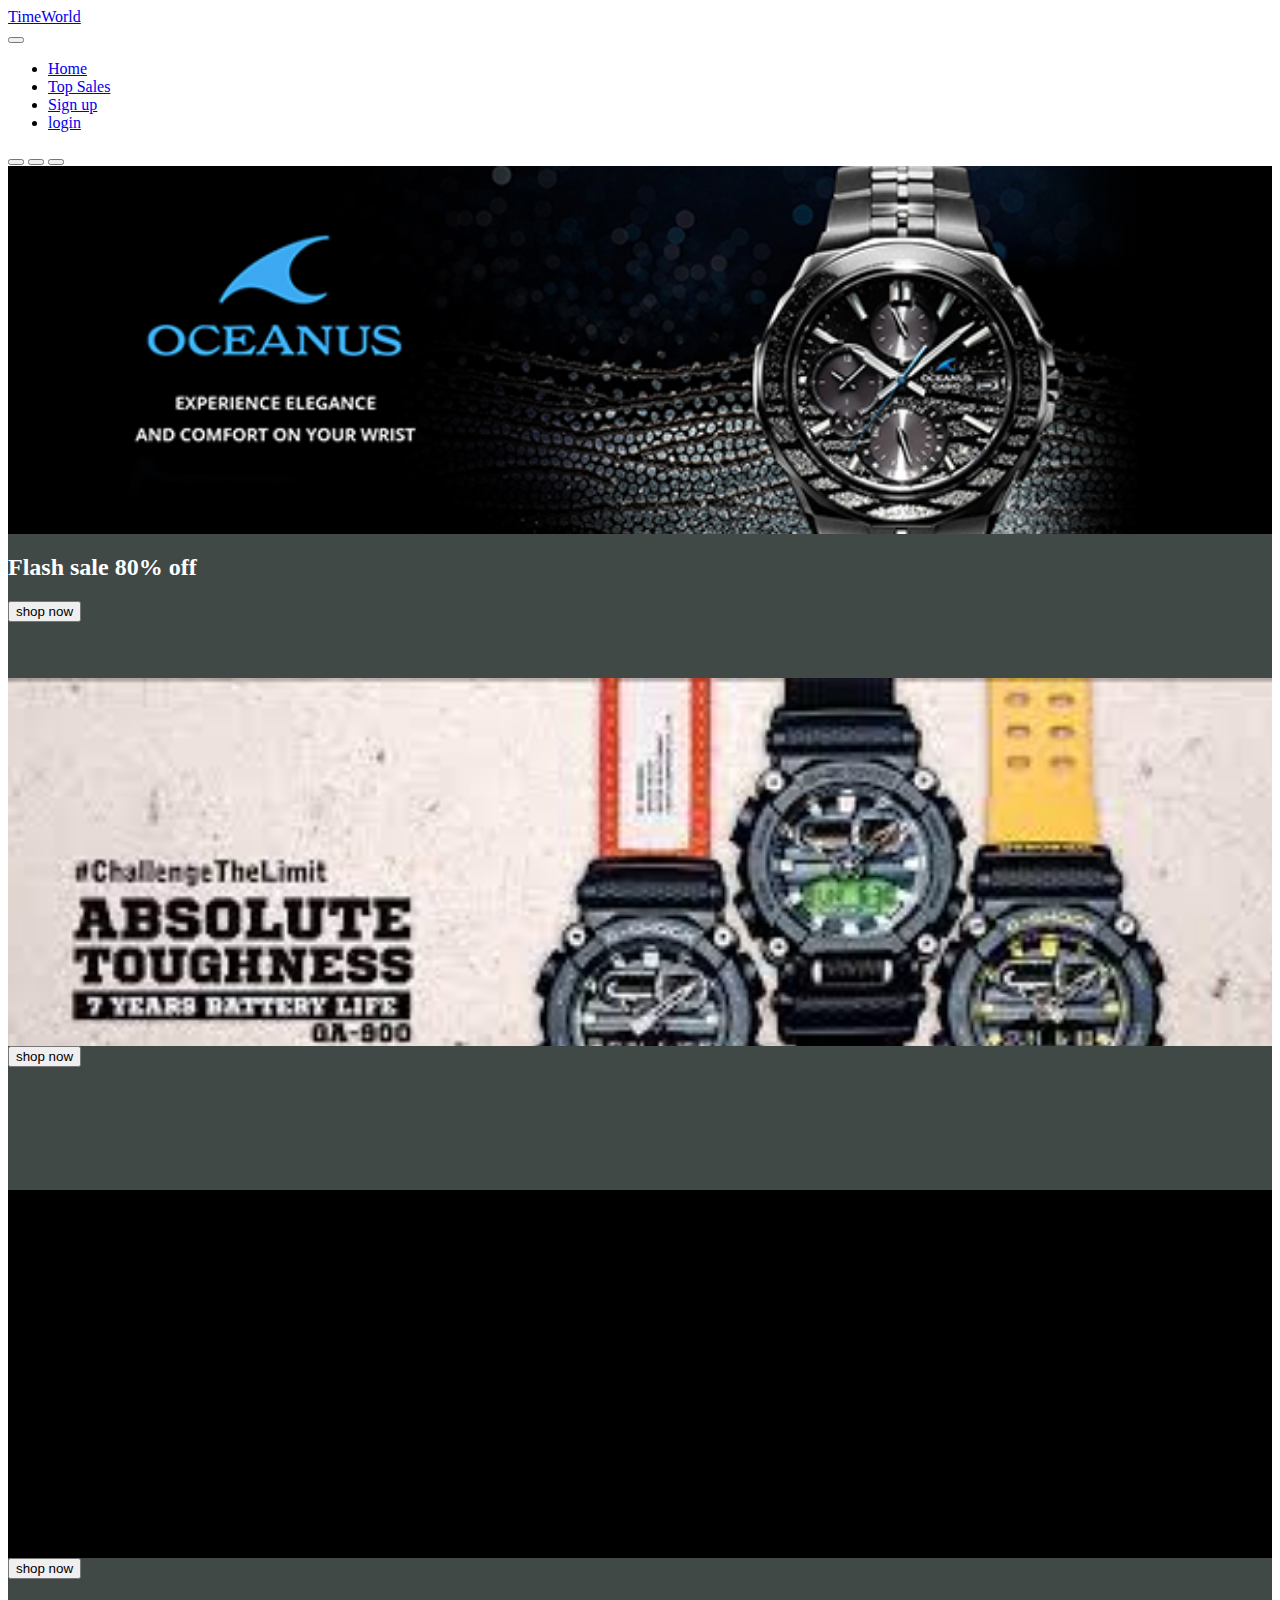
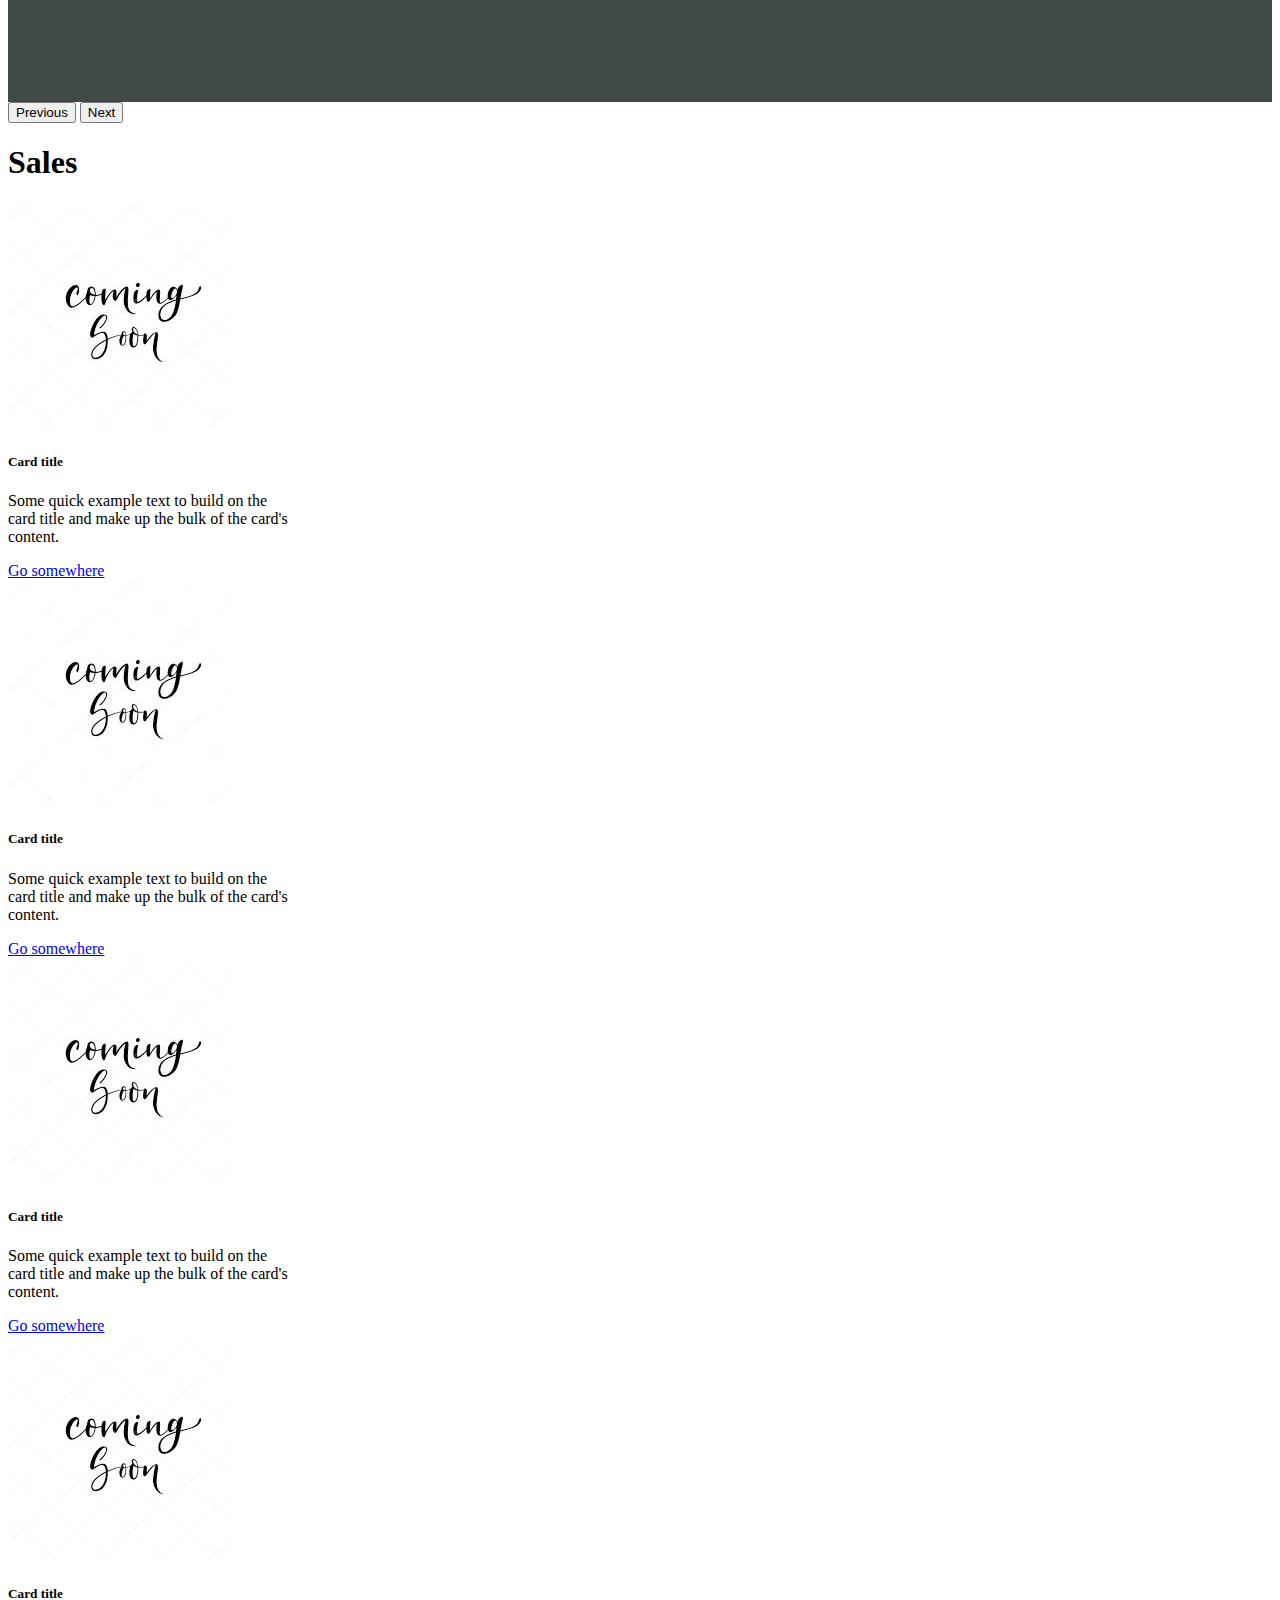
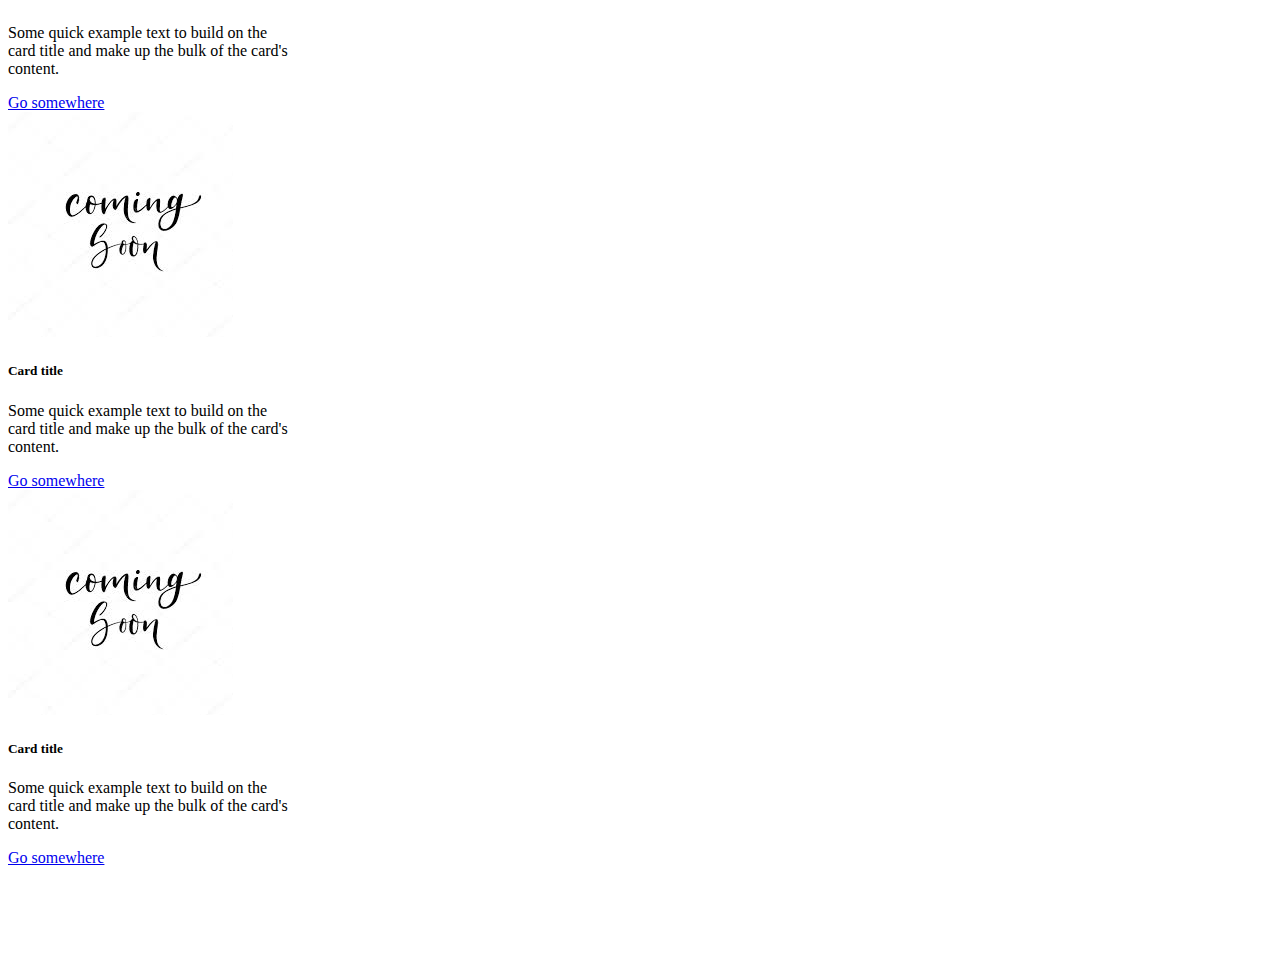
==== index.html @ 0cddd494 "slider indicators" ====
<!DOCTYPE html>
<html lang="en" style="scroll-behavior:smooth;">
<head>
    <meta charset="UTF-8">
    <meta http-equiv="X-UA-Compatible" content="IE=edge">
    <meta name="viewport" content="width=device-width, initial-scale=1.0">
    <title>TimeWorld</title>
     <!-- Bootstrap CSS -->
     <link href="https://cdn.jsdelivr.net/npm/bootstrap@5.0.2/dist/css/bootstrap.min.css" rel="stylesheet" integrity="sha384-EVSTQN3/azprG1Anm3QDgpJLIm9Nao0Yz1ztcQTwFspd3yD65VohhpuuCOmLASjC" crossorigin="anonymous">
</head>
<body>
        <div class="navbar-wapper">
            <nav class="navbar navbar-expand-lg navbar-dark bg-dark">
                <div class="container-fluid my-auto">
                  <div class="col-lg-4">
                    <a class="navbar-brand" href="#">TimeWorld</a>
                  </div>
                  <div class=" col-lg-4 ms-auto">
                      <button class="navbar-toggler" type="button" data-bs-toggle="collapse" data-bs-target="#navbarSupportedContent" aria-controls="navbarSupportedContent" aria-expanded="true" aria-label="Toggle navigation">
                        <span class="navbar-toggler-icon"></span>
                      </button>
                      <div class="collapse navbar-collapse" id="navbarSupportedContent">
                        <ul class="navbar-nav ms-auto mb-2 mb-lg-0">
                          <li class="nav-item">
                            <a class="nav-link active" aria-current="page" href="#">Home</a>
                          </li>
                          <li class="nav-item">
                            <a class="nav-link" href="#sales-id">Top Sales</a>
                          </li>
                            <li class="nav-item p-1">
                              <a class="nav-link btn btn-outline-info" href="signup.html">Sign up</a>
                            </li>
                            <li class="nav-item p-1">
                              <a class="nav-link btn btn-outline-success" href="login.html">login</a>
                            </li>
                        </ul>
                      </div>
                  </div>
                </div>
            </nav>
        </div>
    
        <section id="sliderpos" class="col-md-12">
            <div id="carouselExampleControls" class="carousel slide" data-bs-ride="carousel">
                <div class="carousel-indicators">
                  <button type="button" data-bs-target="#carouselExampleControls" data-bs-slide-to="0" class="active" aria-current="true" aria-label="Slide 1"></button>
                  <button type="button" data-bs-target="#carouselExampleControls" data-bs-slide-to="1" aria-label="Slide 2"></button>
                  <button type="button" data-bs-target="#carouselExampleControls" data-bs-slide-to="2" aria-label="Slide 3"></button>
                </div>
                    <div class="carousel-inner">
                      <div class="carousel-item active" 
                      style="background-image: url(assets/oceanus_mobile2.jpg);
                      background-position: center;
                      background-size:cover;">
                        <div class="overlay">
                          <h2>Flash sale 80% off</h2>
                          <button class="btn btn-primary btn-lg position-absolute top-0 end-0">shop now</button>
                        </div>
                        
                        
                      </div>
                      <div class="carousel-item" style="background-image: url(assets/download.jfif);">
                        <div class="overlay">
                          <button class="btn btn-primary btn-lg position-absolute bottom-0 start-0">shop now</button>
                        </div>
                      </div>
                      <div class="carousel-item">
                        <div class="overlay">
                          <button class="btn btn-primary btn-lg position-absolute bottom-0 start-0">shop now</button>
                        </div>
                      </div>
              </div>
                <button class="carousel-control-prev" type="button" data-bs-target="#carouselExampleControls" data-bs-slide="prev">
                  <span class="carousel-control-prev-icon" aria-hidden="true"></span>
                  <span class="visually-hidden">Previous</span>
                </button>
                <button class="carousel-control-next" type="button" data-bs-target="#carouselExampleControls" data-bs-slide="next">
                  <span class="carousel-control-next-icon" aria-hidden="true"></span>
                  <span class="visually-hidden">Next</span>
                </button>
              </div>
        </section>
        <section class="bg-light text-center p-5" id="sales-id">
          <div class="container">
              <h1 class="text-center">Sales</h1>
              <div class="row text-center pt-3">
                <div class="col-md-4 p-2">
                    <div class="card" style="width: 18rem;">
                      <img src="assets/images.jfif" class="card-img-top" alt="...">
                      <div class="card-body">
                        <h5 class="card-title">Card title</h5>
                        <p class="card-text">Some quick example text to build on the card title and make up the bulk of the card's content.</p>
                        <a href="#" class="btn btn-primary">Go somewhere</a>
                      </div>
                    </div>
                </div>
                <div class="col-md-4 p-2">
                  <div class="card" style="width: 18rem;">
                    <img src="assets/images.jfif" class="card-img-top" alt="...">
                    <div class="card-body">
                      <h5 class="card-title">Card title</h5>
                      <p class="card-text">Some quick example text to build on the card title and make up the bulk of the card's content.</p>
                      <a href="#" class="btn btn-primary">Go somewhere</a>
                    </div>
                  </div>
              </div>
              <div class="col-md-4 p-2">
                <div class="card" style="width: 18rem;">
                  <img src="assets/images.jfif" class="card-img-top" alt="...">
                  <div class="card-body">
                    <h5 class="card-title">Card title</h5>
                    <p class="card-text">Some quick example text to build on the card title and make up the bulk of the card's content.</p>
                    <a href="#" class="btn btn-primary">Go somewhere</a>
                  </div>
                </div>
            </div>
                
            </div>
        </div>
          <div class="row text-center pt-3">
            <div class="col-md-4 p-2">
                <div class="card" style="width: 18rem;">
                  <img src="assets/images.jfif" class="card-img-top" alt="...">
                  <div class="card-body">
                    <h5 class="card-title">Card title</h5>
                    <p class="card-text">Some quick example text to build on the card title and make up the bulk of the card's content.</p>
                    <a href="#" class="btn btn-primary">Go somewhere</a>
                  </div>
                </div>
            </div>
            <div class="col-md-4 p-2">
              <div class="card" style="width: 18rem;">
                <img src="assets/images.jfif" class="card-img-top" alt="...">
                <div class="card-body">
                  <h5 class="card-title">Card title</h5>
                  <p class="card-text">Some quick example text to build on the card title and make up the bulk of the card's content.</p>
                  <a href="#" class="btn btn-primary">Go somewhere</a>
                </div>
              </div>
          </div>
          <div class="col-md-4 p-2">
            <div class="card" style="width: 18rem;">
              <img src="assets/images.jfif" class="card-img-top" alt="...">
              <div class="card-body">
                <h5 class="card-title">Card title</h5>
                <p class="card-text">Some quick example text to build on the card title and make up the bulk of the card's content.</p>
                <a href="#" class="btn btn-primary">Go somewhere</a>
              </div>
            </div>
        </div>
            
        </div>
    </div>
        </section>
        <footer class="bg-dark text-center">
          <div class="footer">
            <i class="bi bi-facebook p-2"></i>
            <i class="bi bi-whatsapp"></i>
            <h5>copyright 2022</h5>
          </div>
        </footer>
    <!-- Option 1: Bootstrap Bundle with Popper -->
    <!-- Option 2: Separate Popper and Bootstrap JS -->
    <script src="https://cdn.jsdelivr.net/npm/@popperjs/core@2.9.2/dist/umd/popper.min.js" integrity="sha384-IQsoLXl5PILFhosVNubq5LC7Qb9DXgDA9i+tQ8Zj3iwWAwPtgFTxbJ8NT4GN1R8p" crossorigin="anonymous"></script>
    <script src="https://cdn.jsdelivr.net/npm/bootstrap@5.0.2/dist/js/bootstrap.min.js" integrity="sha384-cVKIPhGWiC2Al4u+LWgxfKTRIcfu0JTxR+EQDz/bgldoEyl4H0zUF0QKbrJ0EcQF" crossorigin="anonymous"></script>
    <link rel="stylesheet" href="https://cdn.jsdelivr.net/npm/bootstrap-icons@1.8.2/font/bootstrap-icons.css">
    <link rel="stylesheet" href="css/ixdex.css">
</body>
</html>
---- css/ixdex.css ----
/* Bottom right text */
.text-block {
  position: absolute;
  background-color: black;
  color: white;
  
}
.img-wrapper {
  position: relative;
}

.img-responsive {
  width: 100%;
  height: auto;
}

.img-overlay {
  position: absolute;
  top: 8rem;
  bottom: 0;
  left: 10rem;
  right: 0
}

.img-overlay:before {
  content: ' ';
  display: block;
  /* adjust 'height' to position overlay content vertically */
  height: 50%;
}
#imgbtn{
  left: 20rem;
}
.carousel-item{
  height: 32rem;
  width: 100%;
  background-color: black;
  color: white;
  position: relative;
  background-position: center;
  background-size: cover;
}
.overlay{
  height: 4rem;
  position: absolute;
  bottom: 0rem;
  left: 0rem;
  right: 0;
  padding-bottom: 5rem;
  background-color: rgb(65, 73, 71);
}
#slide1{
 background-image: url(./assets\oceanus_mobile.jpg);
}
.heading{
  padding: 2rem;
  color: black;
  text-align: center;
}
.footer{
  height: 5rem;
  color: white;
}
.header{
  height: 3rem;
}
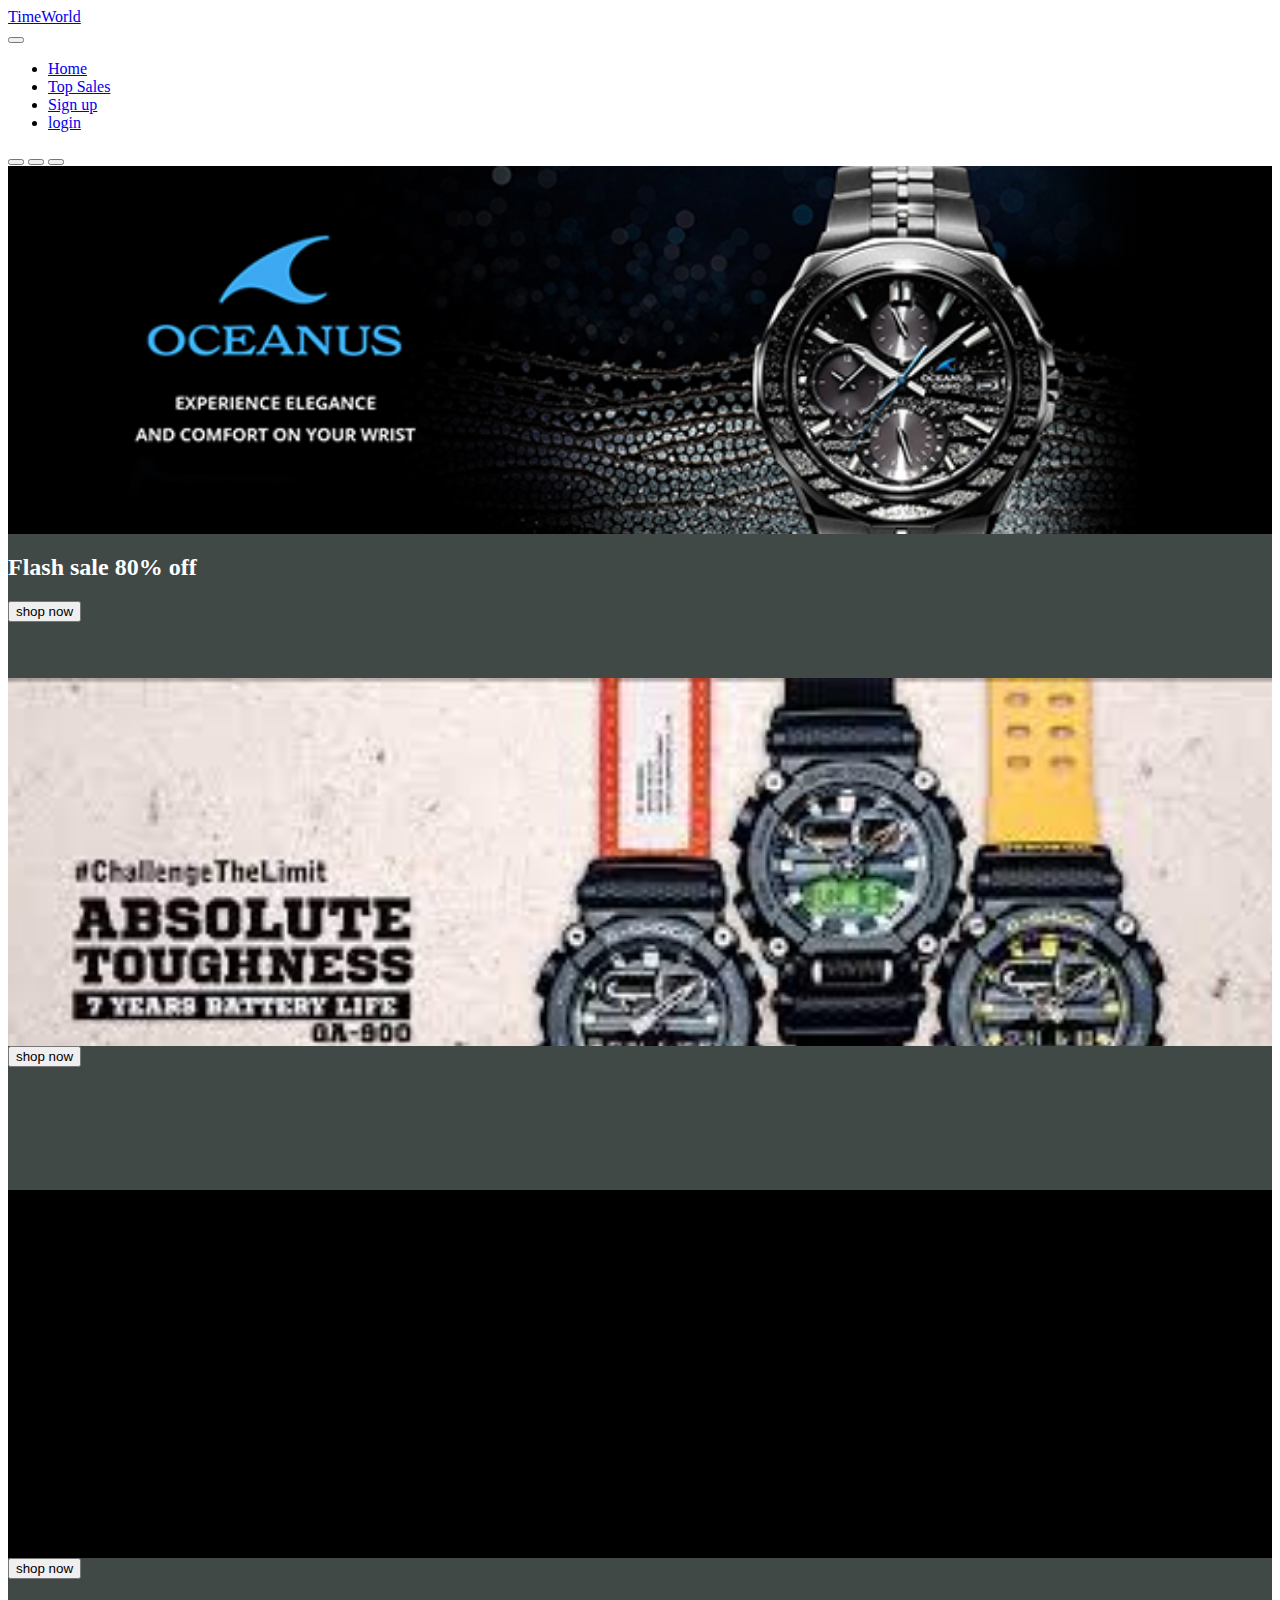
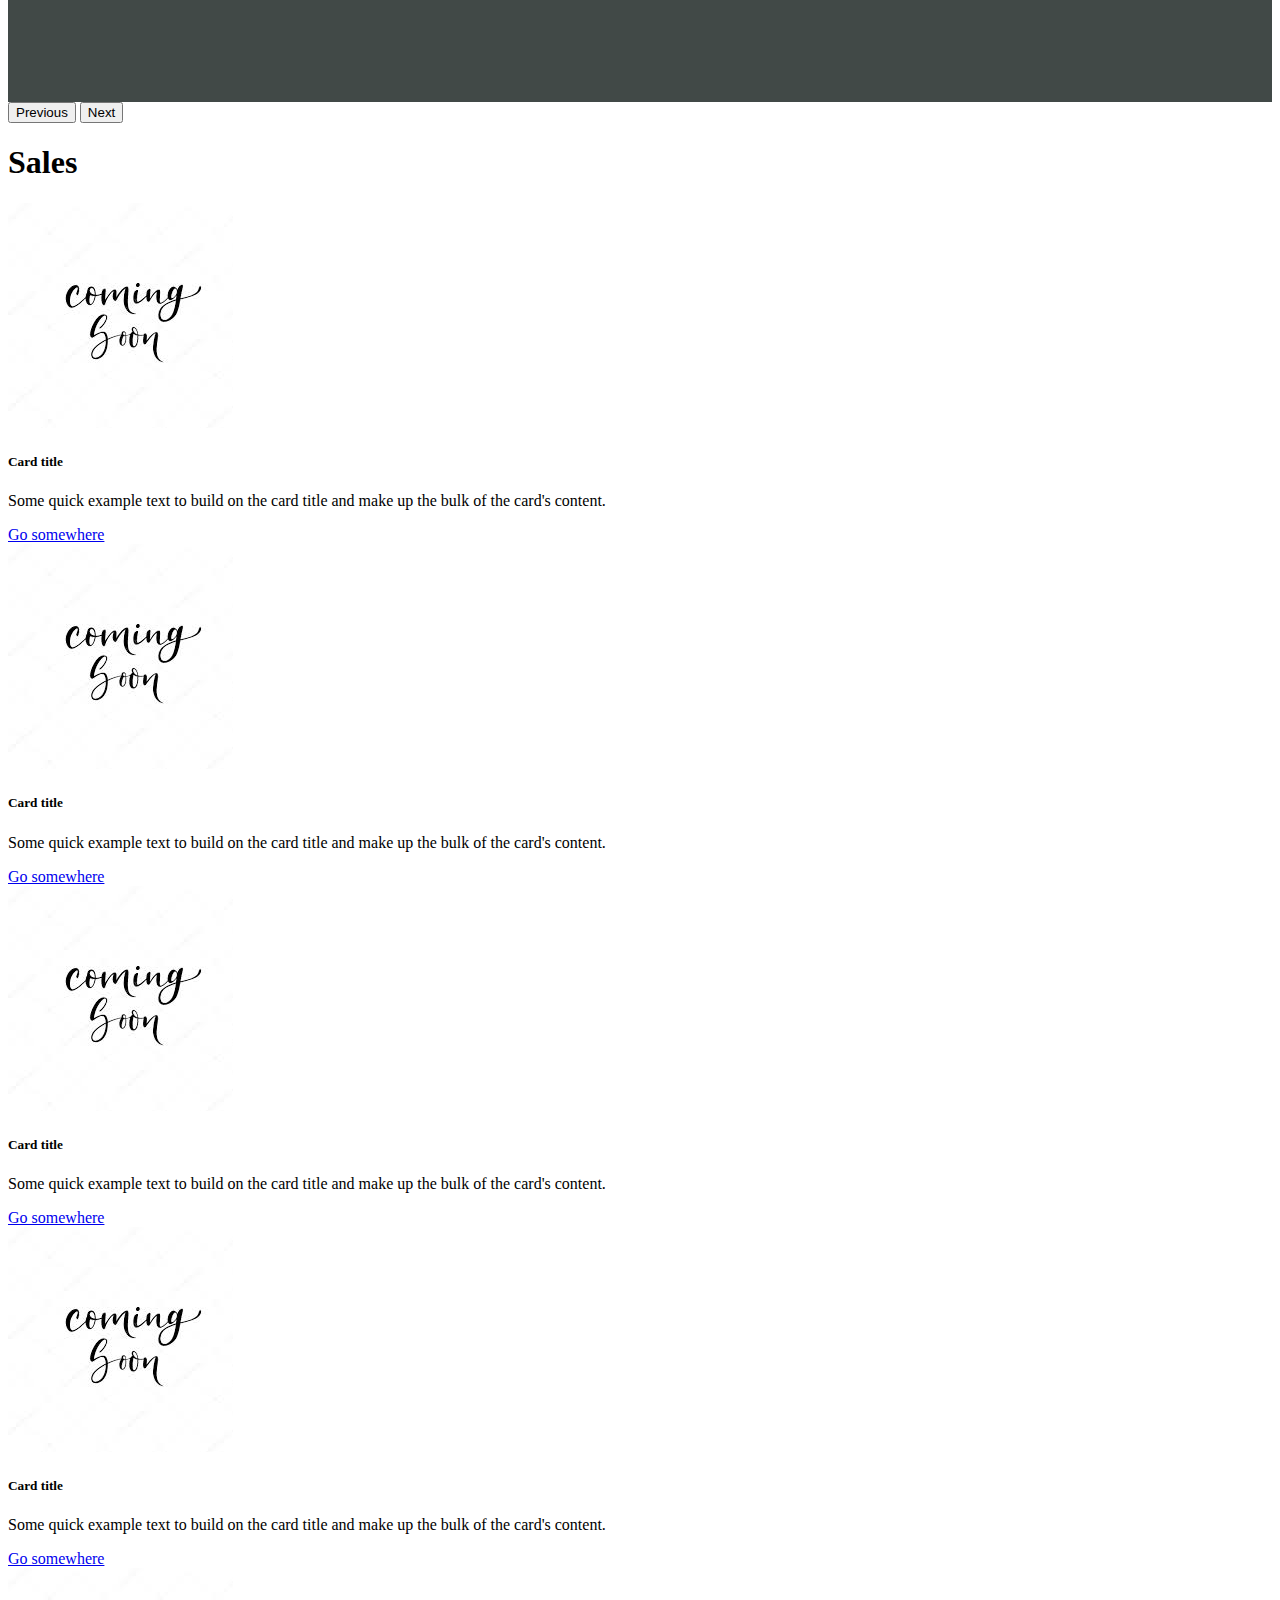
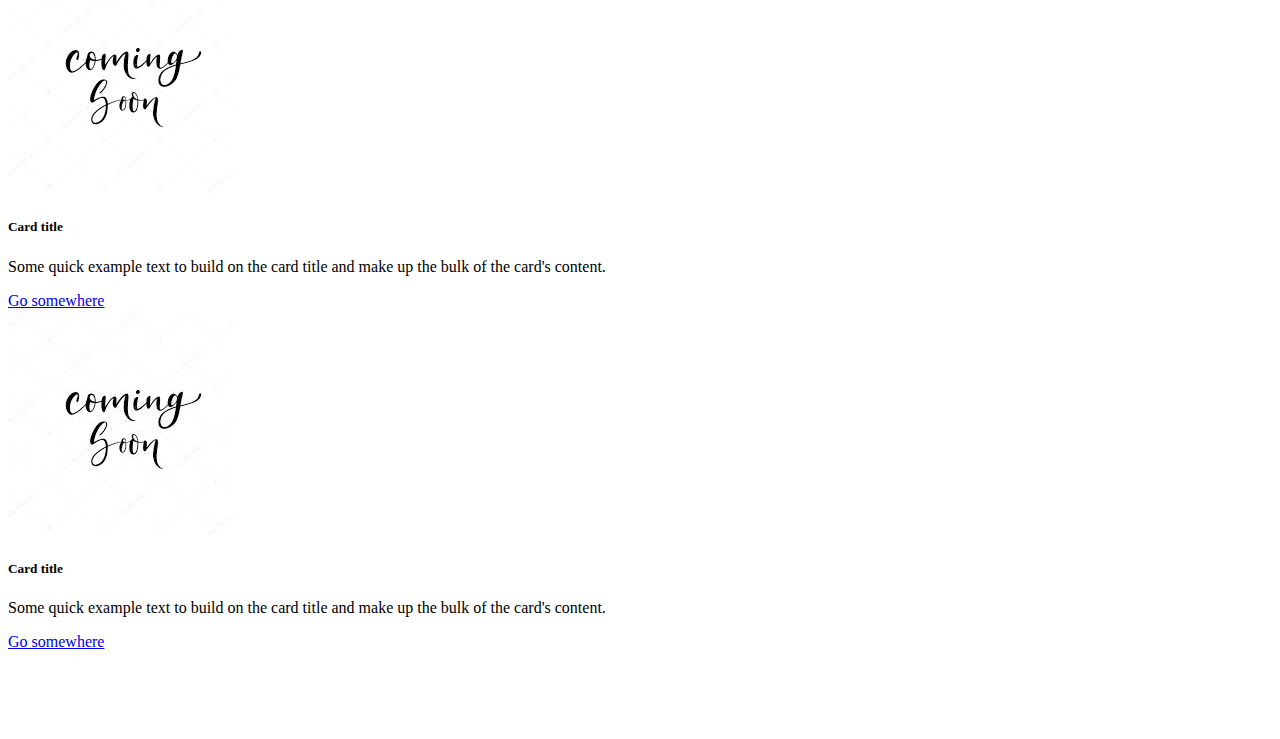
==== commit 94d66502: "cards" ====
--- a/index.html
+++ b/index.html
@@ -85,7 +85,7 @@
               <h1 class="text-center">Sales</h1>
               <div class="row text-center pt-3">
                 <div class="col-md-4 p-2">
-                    <div class="card" style="width: 18rem;">
+                    <div class="card"  >
                       <img src="assets/images.jfif" class="card-img-top" alt="...">
                       <div class="card-body">
                         <h5 class="card-title">Card title</h5>
@@ -95,7 +95,7 @@
                     </div>
                 </div>
                 <div class="col-md-4 p-2">
-                  <div class="card" style="width: 18rem;">
+                  <div class="card"  >
                     <img src="assets/images.jfif" class="card-img-top" alt="...">
                     <div class="card-body">
                       <h5 class="card-title">Card title</h5>
@@ -105,7 +105,7 @@
                   </div>
               </div>
               <div class="col-md-4 p-2">
-                <div class="card" style="width: 18rem;">
+                <div class="card"  >
                   <img src="assets/images.jfif" class="card-img-top" alt="...">
                   <div class="card-body">
                     <h5 class="card-title">Card title</h5>
@@ -119,7 +119,7 @@
         </div>
           <div class="row text-center pt-3">
             <div class="col-md-4 p-2">
-                <div class="card" style="width: 18rem;">
+                <div class="card"  >
                   <img src="assets/images.jfif" class="card-img-top" alt="...">
                   <div class="card-body">
                     <h5 class="card-title">Card title</h5>
@@ -129,7 +129,7 @@
                 </div>
             </div>
             <div class="col-md-4 p-2">
-              <div class="card" style="width: 18rem;">
+              <div class="card" >
                 <img src="assets/images.jfif" class="card-img-top" alt="...">
                 <div class="card-body">
                   <h5 class="card-title">Card title</h5>
@@ -139,7 +139,7 @@
               </div>
           </div>
           <div class="col-md-4 p-2">
-            <div class="card" style="width: 18rem;">
+            <div class="card" >
               <img src="assets/images.jfif" class="card-img-top" alt="...">
               <div class="card-body">
                 <h5 class="card-title">Card title</h5>
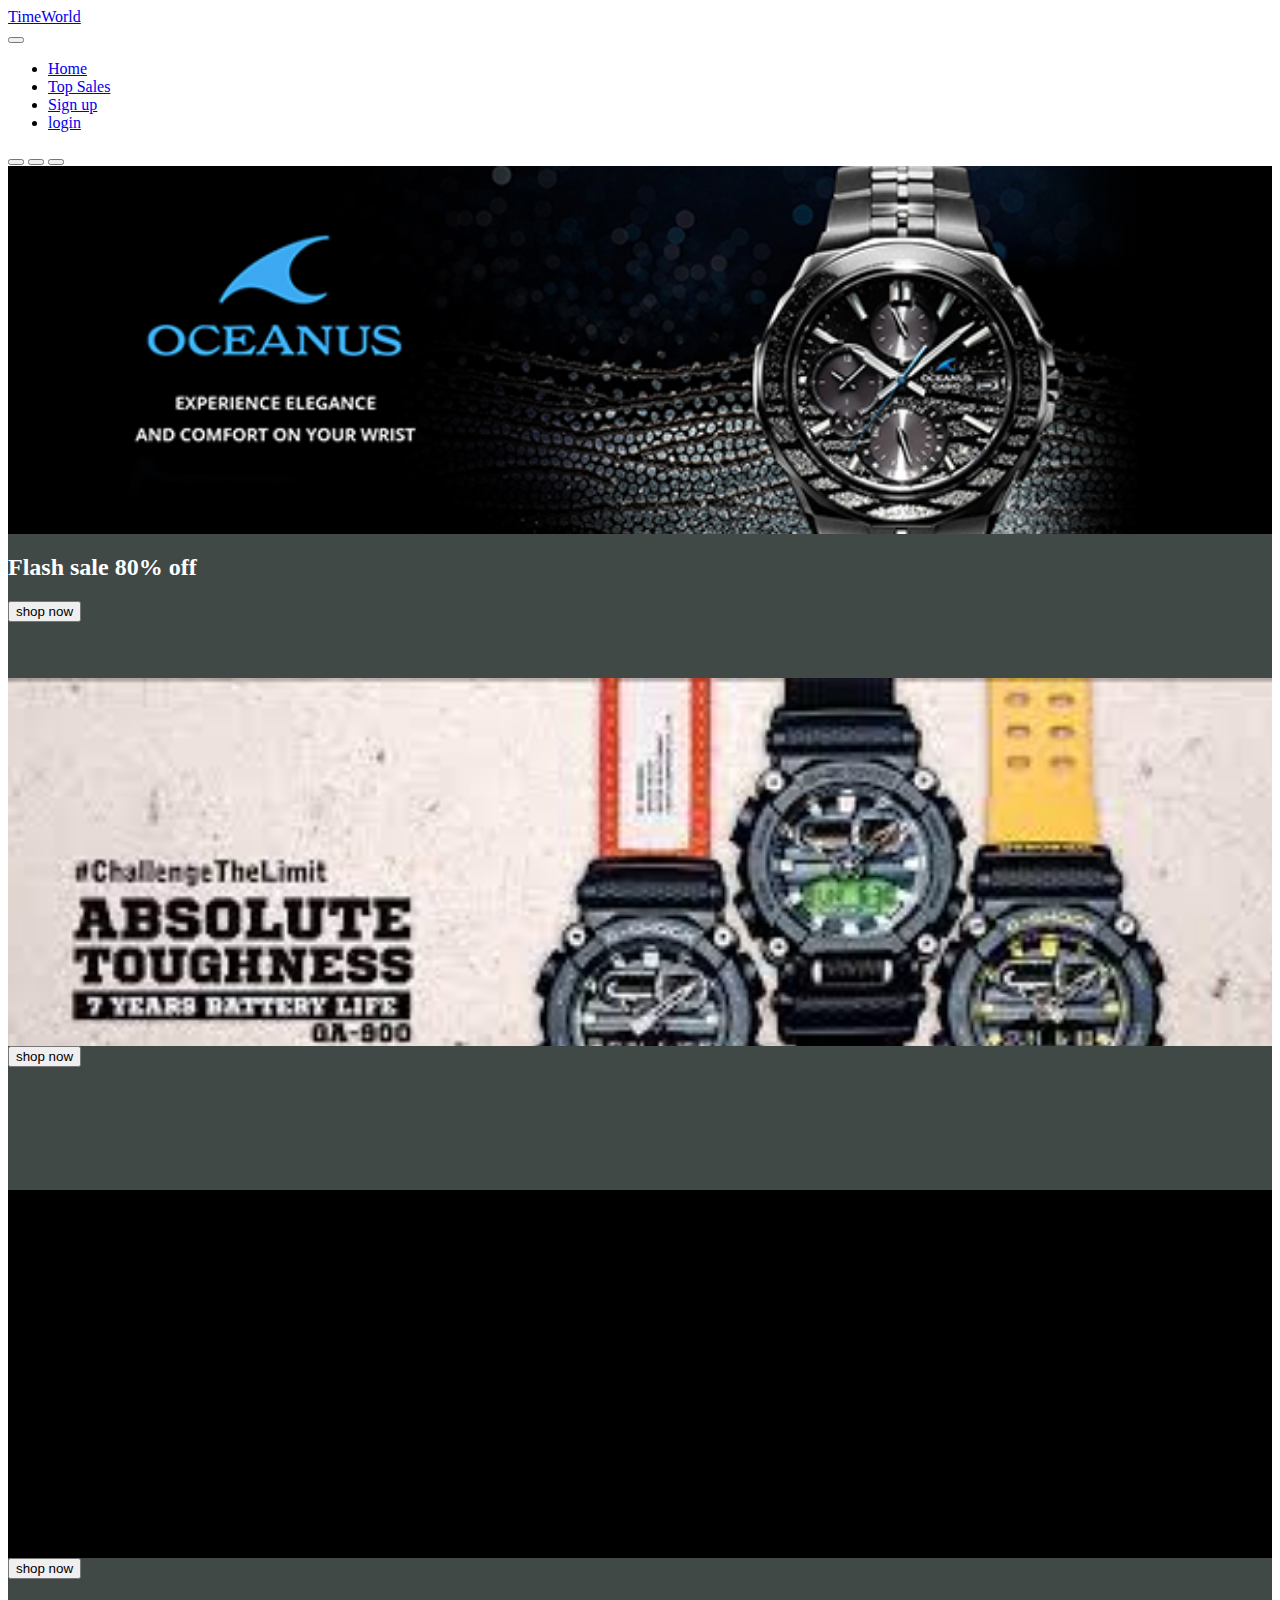
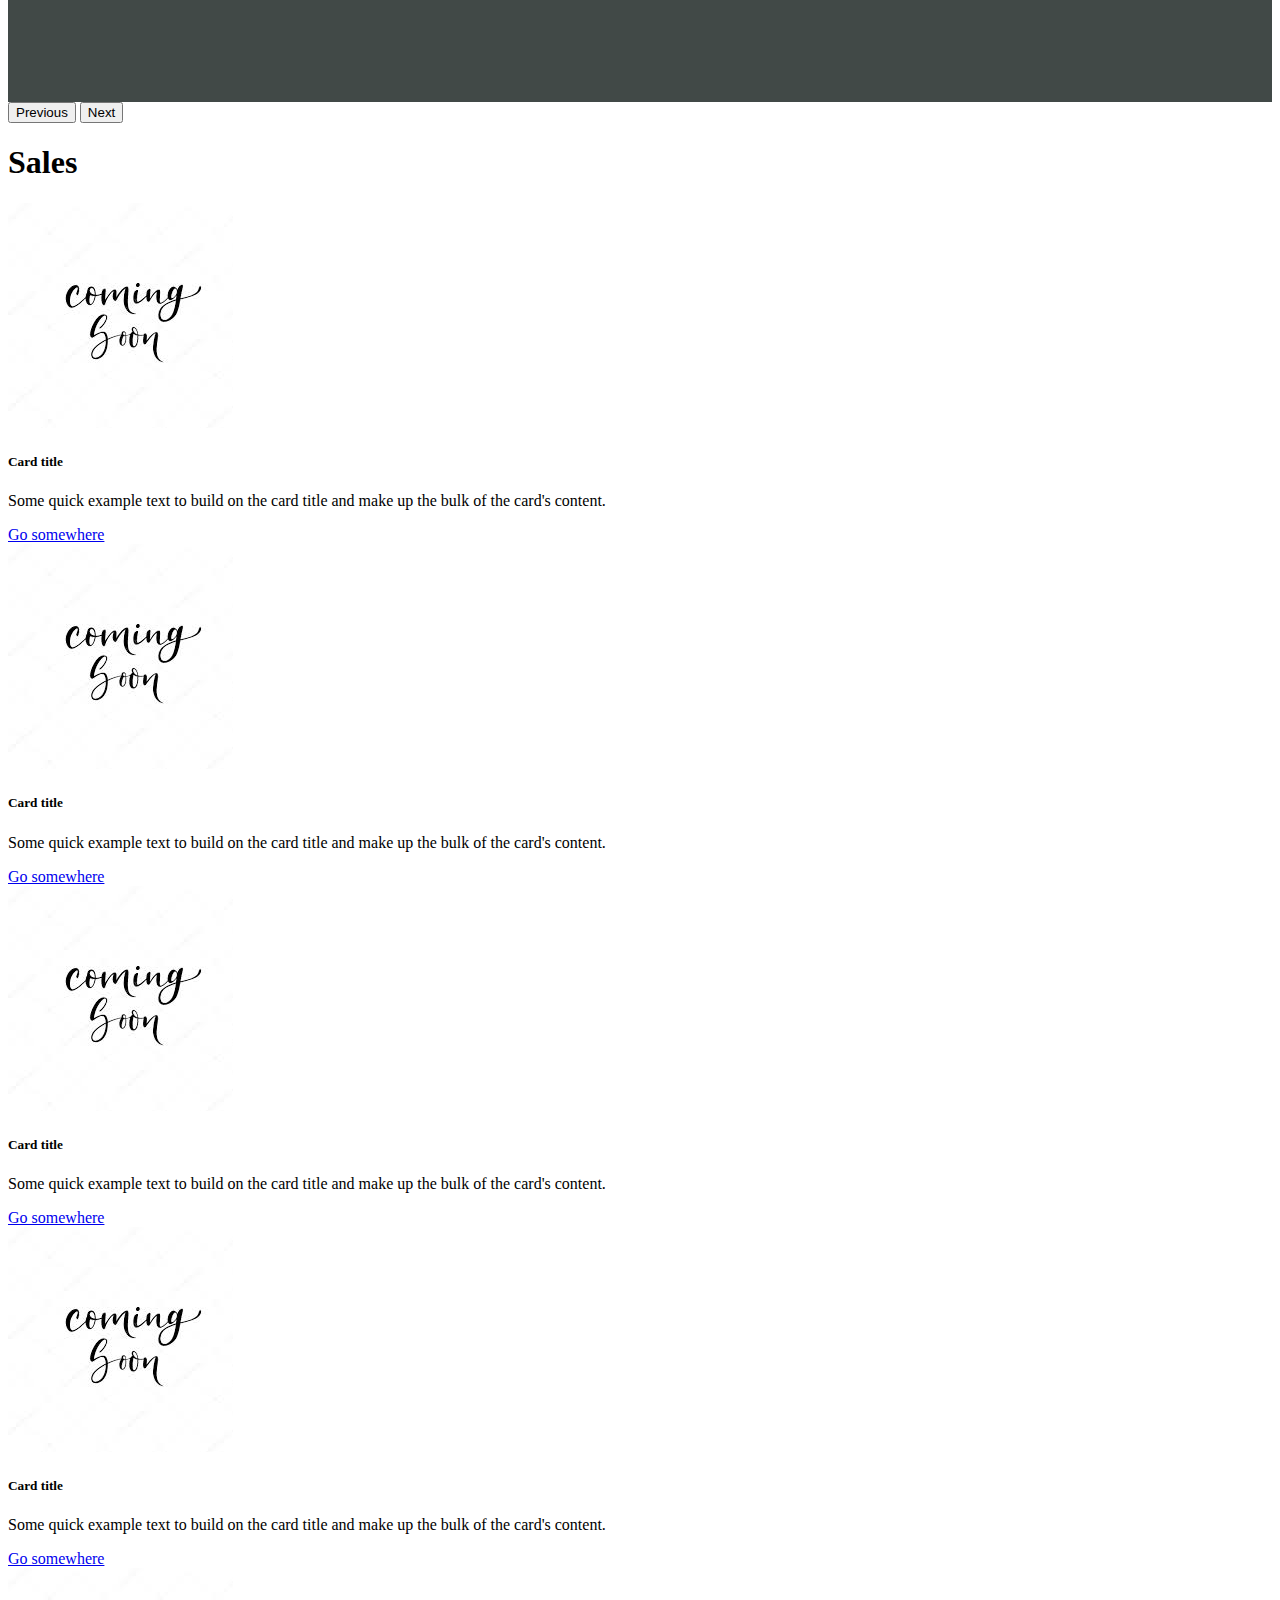
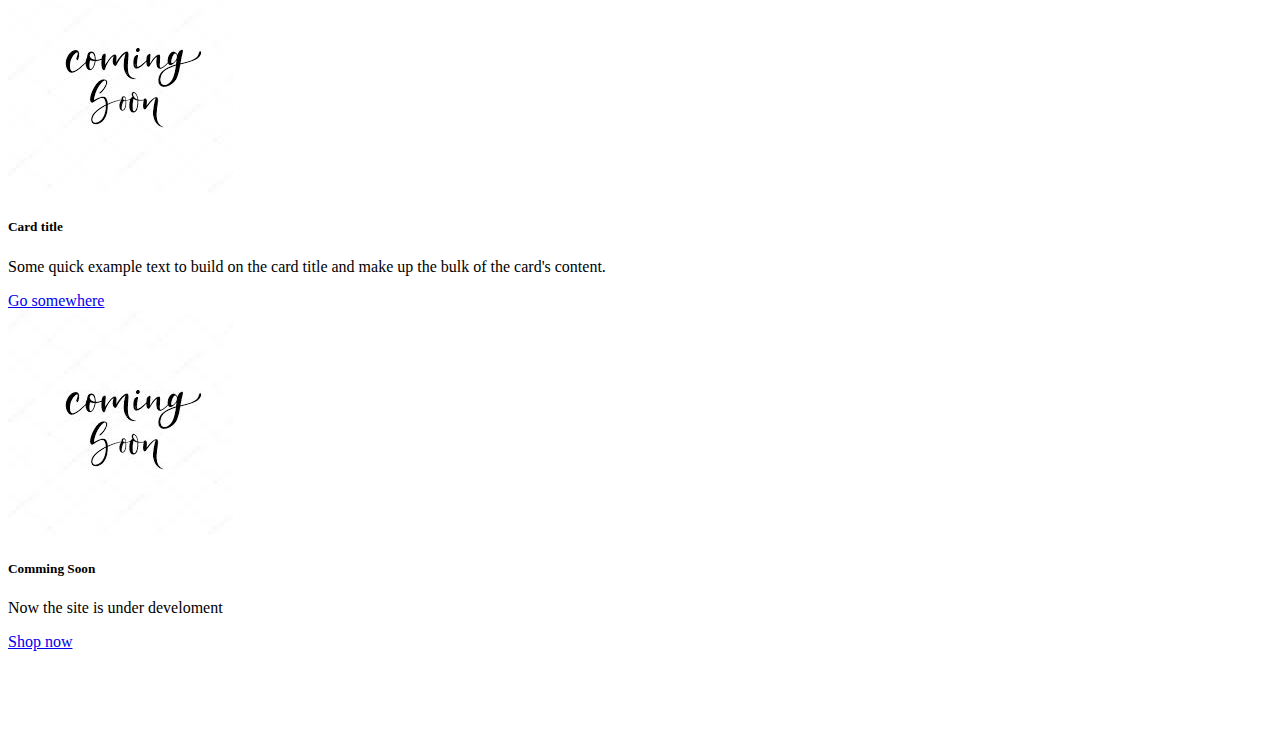
==== commit 750c8aff: "cards" ====
--- a/index.html
+++ b/index.html
@@ -84,7 +84,27 @@
           <div class="container">
               <h1 class="text-center">Sales</h1>
               <div class="row text-center pt-3">
-                <div class="col-md-4 p-2">
+                    <div class="col-md-4 p-2">
+                        <div class="card"  >
+                          <img src="assets/images.jfif" class="card-img-top" alt="...">
+                          <div class="card-body">
+                            <h5 class="card-title">Card title</h5>
+                            <p class="card-text">Some quick example text to build on the card title and make up the bulk of the card's content.</p>
+                            <a href="#" class="btn btn-primary">Go somewhere</a>
+                          </div>
+                        </div>
+                    </div>
+                    <div class="col-md-4 p-2">
+                      <div class="card"  >
+                        <img src="assets/images.jfif" class="card-img-top" alt="...">
+                        <div class="card-body">
+                          <h5 class="card-title">Card title</h5>
+                          <p class="card-text">Some quick example text to build on the card title and make up the bulk of the card's content.</p>
+                          <a href="#" class="btn btn-primary">Go somewhere</a>
+                        </div>
+                      </div>
+                  </div>
+                  <div class="col-md-4 p-2">
                     <div class="card"  >
                       <img src="assets/images.jfif" class="card-img-top" alt="...">
                       <div class="card-body">
@@ -93,8 +113,12 @@
                         <a href="#" class="btn btn-primary">Go somewhere</a>
                       </div>
                     </div>
-                </div>
-                <div class="col-md-4 p-2">
+                 </div>
+                
+            </div>
+        
+            <div class="row text-center pt-3">
+              <div class="col-md-4 p-2">
                   <div class="card"  >
                     <img src="assets/images.jfif" class="card-img-top" alt="...">
                     <div class="card-body">
@@ -105,21 +129,7 @@
                   </div>
               </div>
               <div class="col-md-4 p-2">
-                <div class="card"  >
-                  <img src="assets/images.jfif" class="card-img-top" alt="...">
-                  <div class="card-body">
-                    <h5 class="card-title">Card title</h5>
-                    <p class="card-text">Some quick example text to build on the card title and make up the bulk of the card's content.</p>
-                    <a href="#" class="btn btn-primary">Go somewhere</a>
-                  </div>
-                </div>
-            </div>
-                
-            </div>
-        </div>
-          <div class="row text-center pt-3">
-            <div class="col-md-4 p-2">
-                <div class="card"  >
+                <div class="card" >
                   <img src="assets/images.jfif" class="card-img-top" alt="...">
                   <div class="card-body">
                     <h5 class="card-title">Card title</h5>
@@ -132,25 +142,14 @@
               <div class="card" >
                 <img src="assets/images.jfif" class="card-img-top" alt="...">
                 <div class="card-body">
-                  <h5 class="card-title">Card title</h5>
-                  <p class="card-text">Some quick example text to build on the card title and make up the bulk of the card's content.</p>
-                  <a href="#" class="btn btn-primary">Go somewhere</a>
+                  <h5 class="card-title">Comming Soon</h5>
+                  <p class="card-text">Now the site is under develoment</p>
+                  <a href="#" class="btn btn-primary">Shop now</a>
                 </div>
               </div>
           </div>
-          <div class="col-md-4 p-2">
-            <div class="card" >
-              <img src="assets/images.jfif" class="card-img-top" alt="...">
-              <div class="card-body">
-                <h5 class="card-title">Card title</h5>
-                <p class="card-text">Some quick example text to build on the card title and make up the bulk of the card's content.</p>
-                <a href="#" class="btn btn-primary">Go somewhere</a>
-              </div>
-            </div>
+          </div>
         </div>
-            
-        </div>
-    </div>
         </section>
         <footer class="bg-dark text-center">
           <div class="footer">
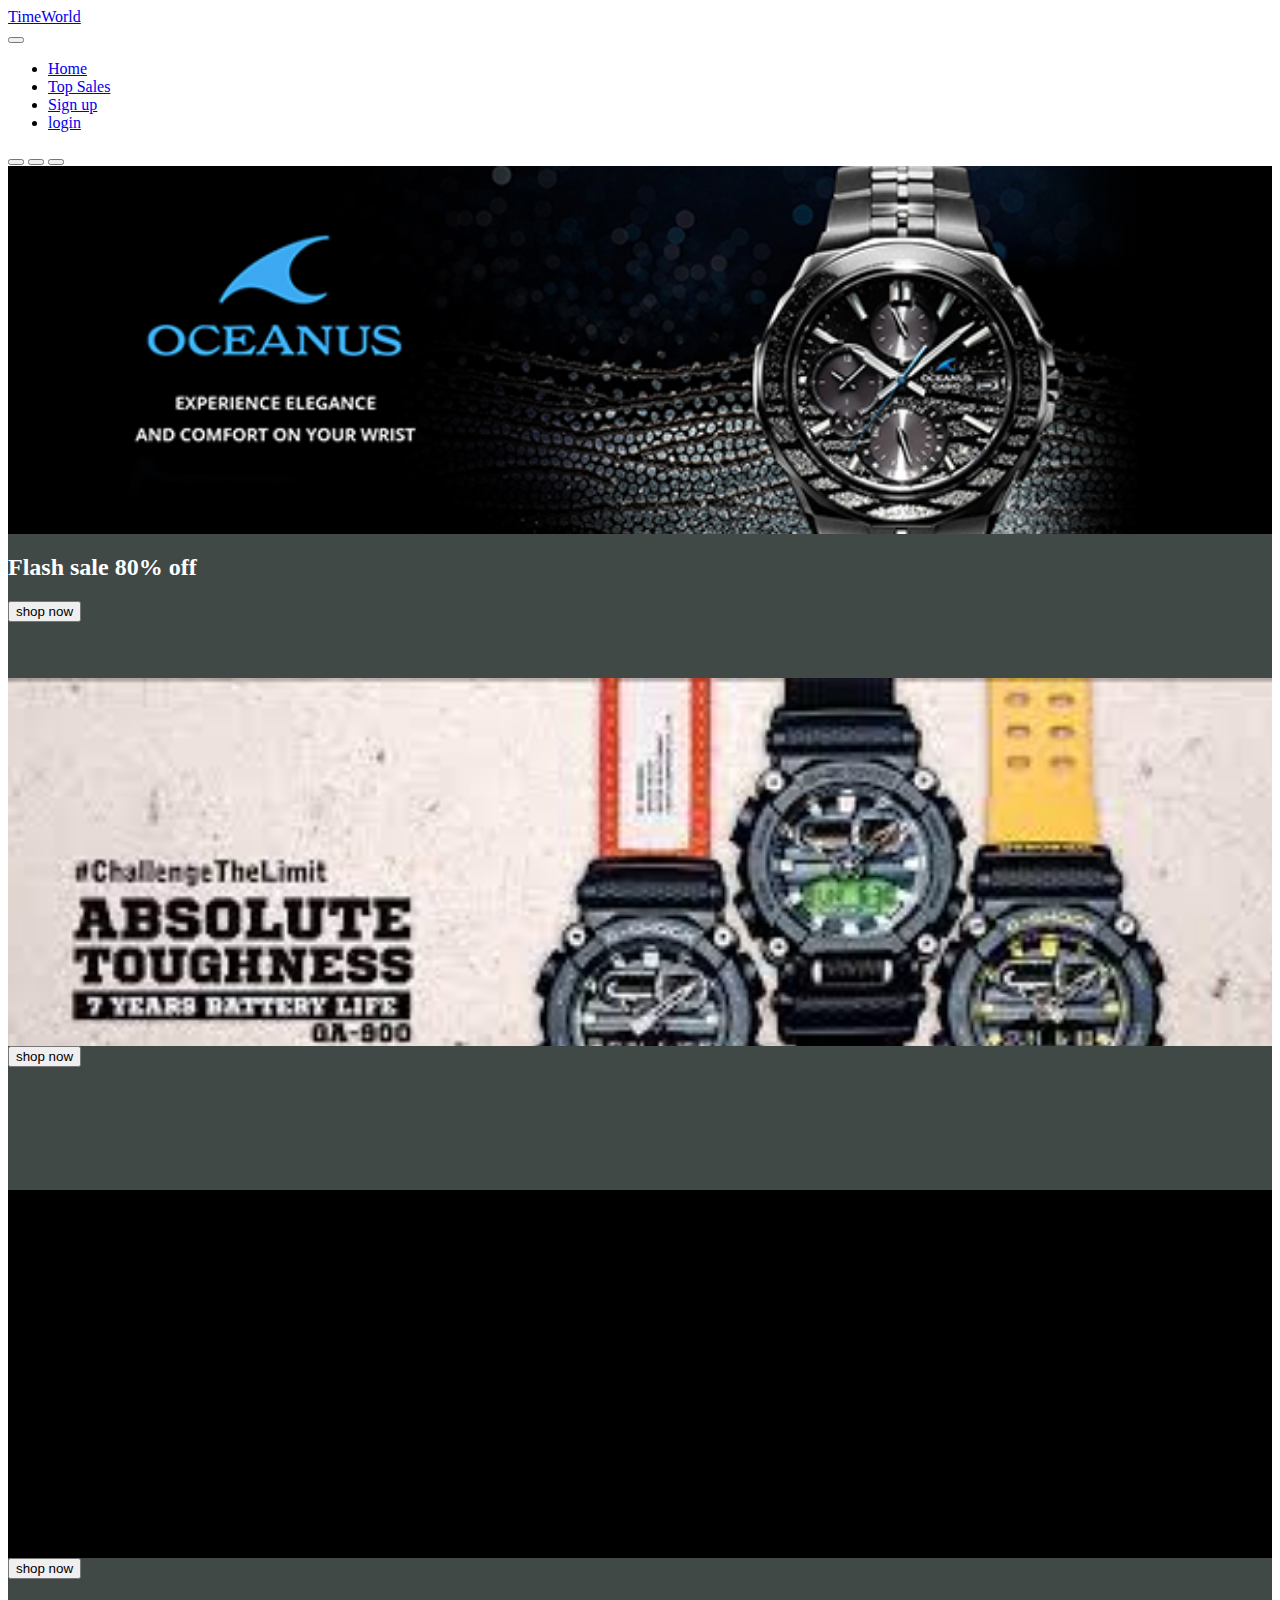
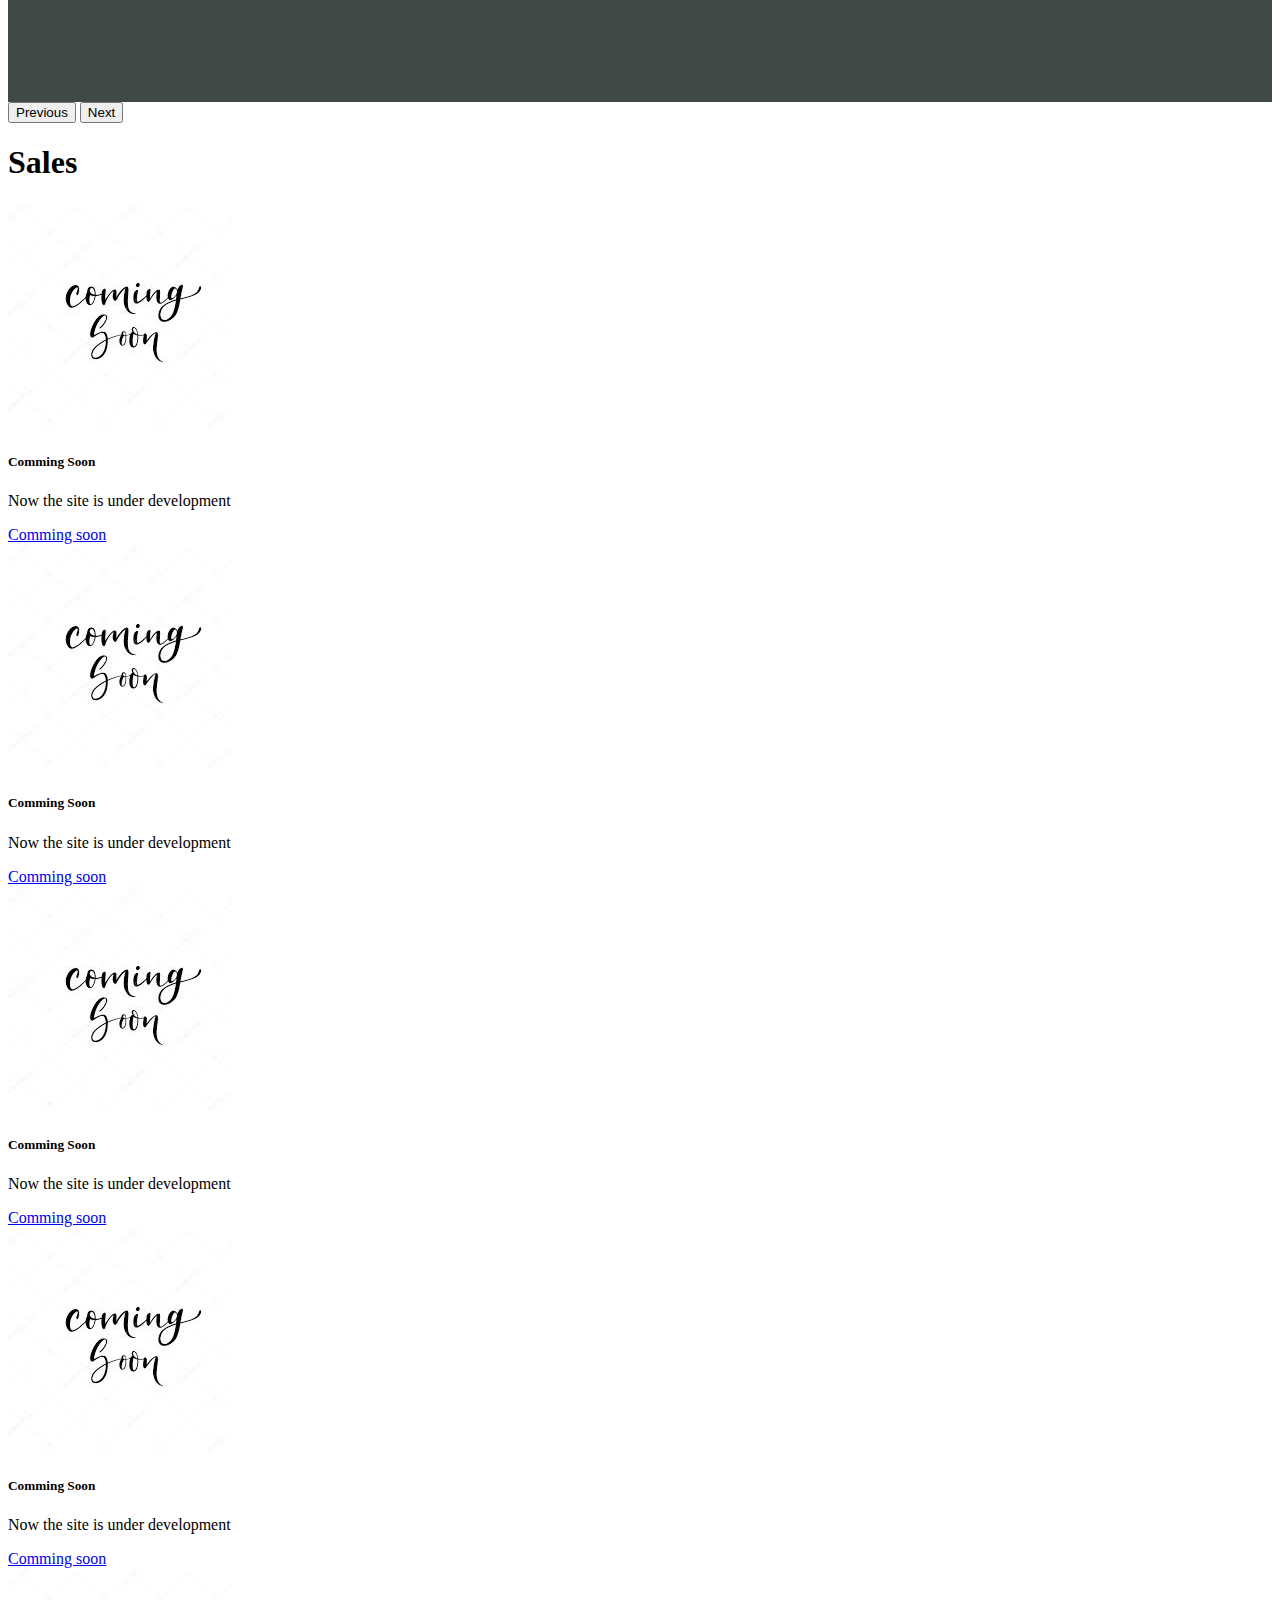
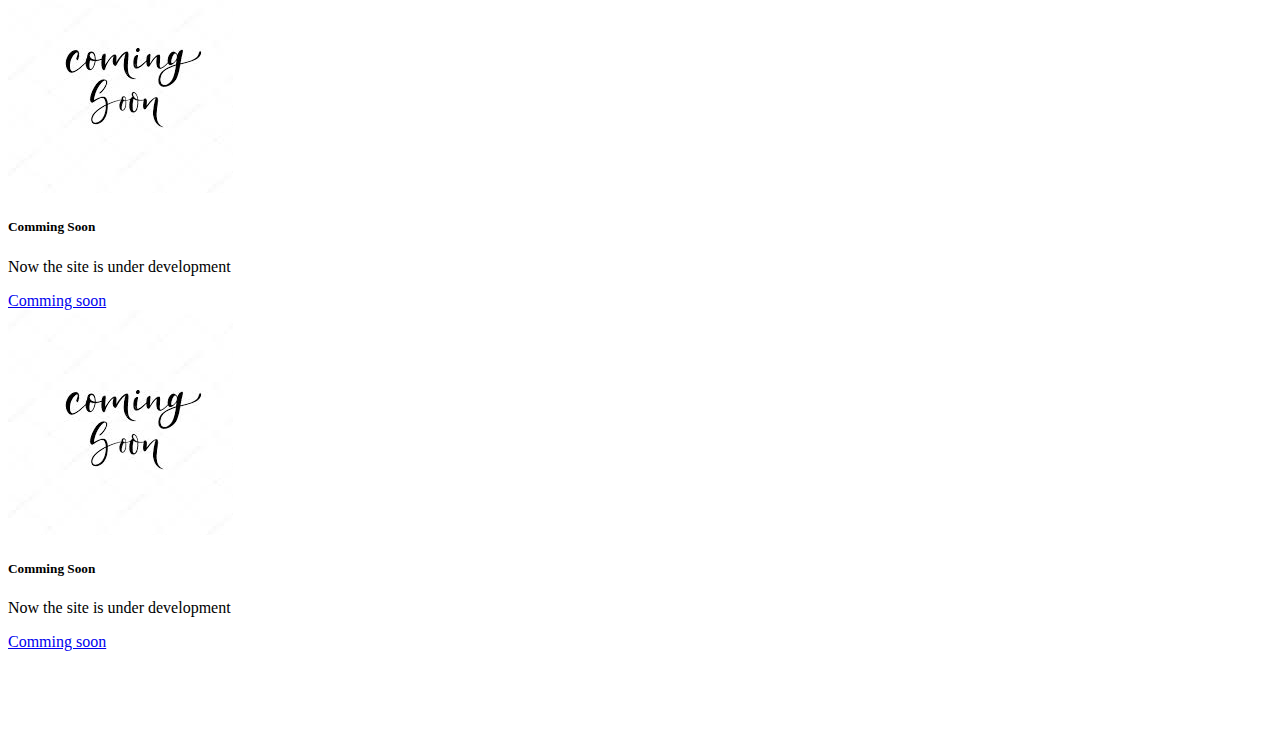
==== commit 2b992783: "cards" ====
--- a/index.html
+++ b/index.html
@@ -84,57 +84,57 @@
           <div class="container">
               <h1 class="text-center">Sales</h1>
               <div class="row text-center pt-3">
-                    <div class="col-md-4 p-2">
-                        <div class="card"  >
-                          <img src="assets/images.jfif" class="card-img-top" alt="...">
-                          <div class="card-body">
-                            <h5 class="card-title">Card title</h5>
-                            <p class="card-text">Some quick example text to build on the card title and make up the bulk of the card's content.</p>
-                            <a href="#" class="btn btn-primary">Go somewhere</a>
-                          </div>
-                        </div>
-                    </div>
-                    <div class="col-md-4 p-2">
-                      <div class="card"  >
+                   <div class="col-md-4 p-2">
+                      <div class="card" >
                         <img src="assets/images.jfif" class="card-img-top" alt="...">
                         <div class="card-body">
-                          <h5 class="card-title">Card title</h5>
-                          <p class="card-text">Some quick example text to build on the card title and make up the bulk of the card's content.</p>
-                          <a href="#" class="btn btn-primary">Go somewhere</a>
+                          <h5 class=" card-title">Comming Soon</h5>
+                          <p class="card-text">Now the site is under development</p>
+                          <a href="#" class="btn btn-primary">Comming soon</a>
+                        </div>
+                      </div>
+                   </div>
+                    <div class="col-md-4 p-2">
+                      <div class="card" >
+                        <img src="assets/images.jfif" class="card-img-top" alt="...">
+                        <div class="card-body">
+                          <h5 class=" card-title">Comming Soon</h5>
+                          <p class="card-text">Now the site is under development</p>
+                          <a href="#" class="btn btn-primary">Comming soon</a>
                         </div>
                       </div>
                   </div>
                   <div class="col-md-4 p-2">
-                    <div class="card"  >
+                    <div class="card" >
                       <img src="assets/images.jfif" class="card-img-top" alt="...">
                       <div class="card-body">
-                        <h5 class="card-title">Card title</h5>
-                        <p class="card-text">Some quick example text to build on the card title and make up the bulk of the card's content.</p>
-                        <a href="#" class="btn btn-primary">Go somewhere</a>
+                        <h5 class=" card-title">Comming Soon</h5>
+                        <p class="card-text">Now the site is under development</p>
+                        <a href="#" class="btn btn-primary">Comming soon</a>
                       </div>
                     </div>
-                 </div>
+                </div>
                 
             </div>
         
             <div class="row text-center pt-3">
               <div class="col-md-4 p-2">
-                  <div class="card"  >
-                    <img src="assets/images.jfif" class="card-img-top" alt="...">
-                    <div class="card-body">
-                      <h5 class="card-title">Card title</h5>
-                      <p class="card-text">Some quick example text to build on the card title and make up the bulk of the card's content.</p>
-                      <a href="#" class="btn btn-primary">Go somewhere</a>
-                    </div>
+                <div class="card" >
+                  <img src="assets/images.jfif" class="card-img-top" alt="...">
+                  <div class="card-body">
+                    <h5 class=" card-title">Comming Soon</h5>
+                    <p class="card-text">Now the site is under development</p>
+                    <a href="#" class="btn btn-primary">Comming soon</a>
                   </div>
-              </div>
+                </div>
+            </div>
               <div class="col-md-4 p-2">
                 <div class="card" >
                   <img src="assets/images.jfif" class="card-img-top" alt="...">
                   <div class="card-body">
-                    <h5 class="card-title">Card title</h5>
-                    <p class="card-text">Some quick example text to build on the card title and make up the bulk of the card's content.</p>
-                    <a href="#" class="btn btn-primary">Go somewhere</a>
+                    <h5 class=" card-title">Comming Soon</h5>
+                    <p class="card-text">Now the site is under development</p>
+                    <a href="#" class="btn btn-primary">Comming soon</a>
                   </div>
                 </div>
             </div>
@@ -142,9 +142,9 @@
               <div class="card" >
                 <img src="assets/images.jfif" class="card-img-top" alt="...">
                 <div class="card-body">
-                  <h5 class="card-title">Comming Soon</h5>
-                  <p class="card-text">Now the site is under develoment</p>
-                  <a href="#" class="btn btn-primary">Shop now</a>
+                  <h5 class=" card-title">Comming Soon</h5>
+                  <p class="card-text">Now the site is under development</p>
+                  <a href="#" class="btn btn-primary">Comming soon</a>
                 </div>
               </div>
           </div>
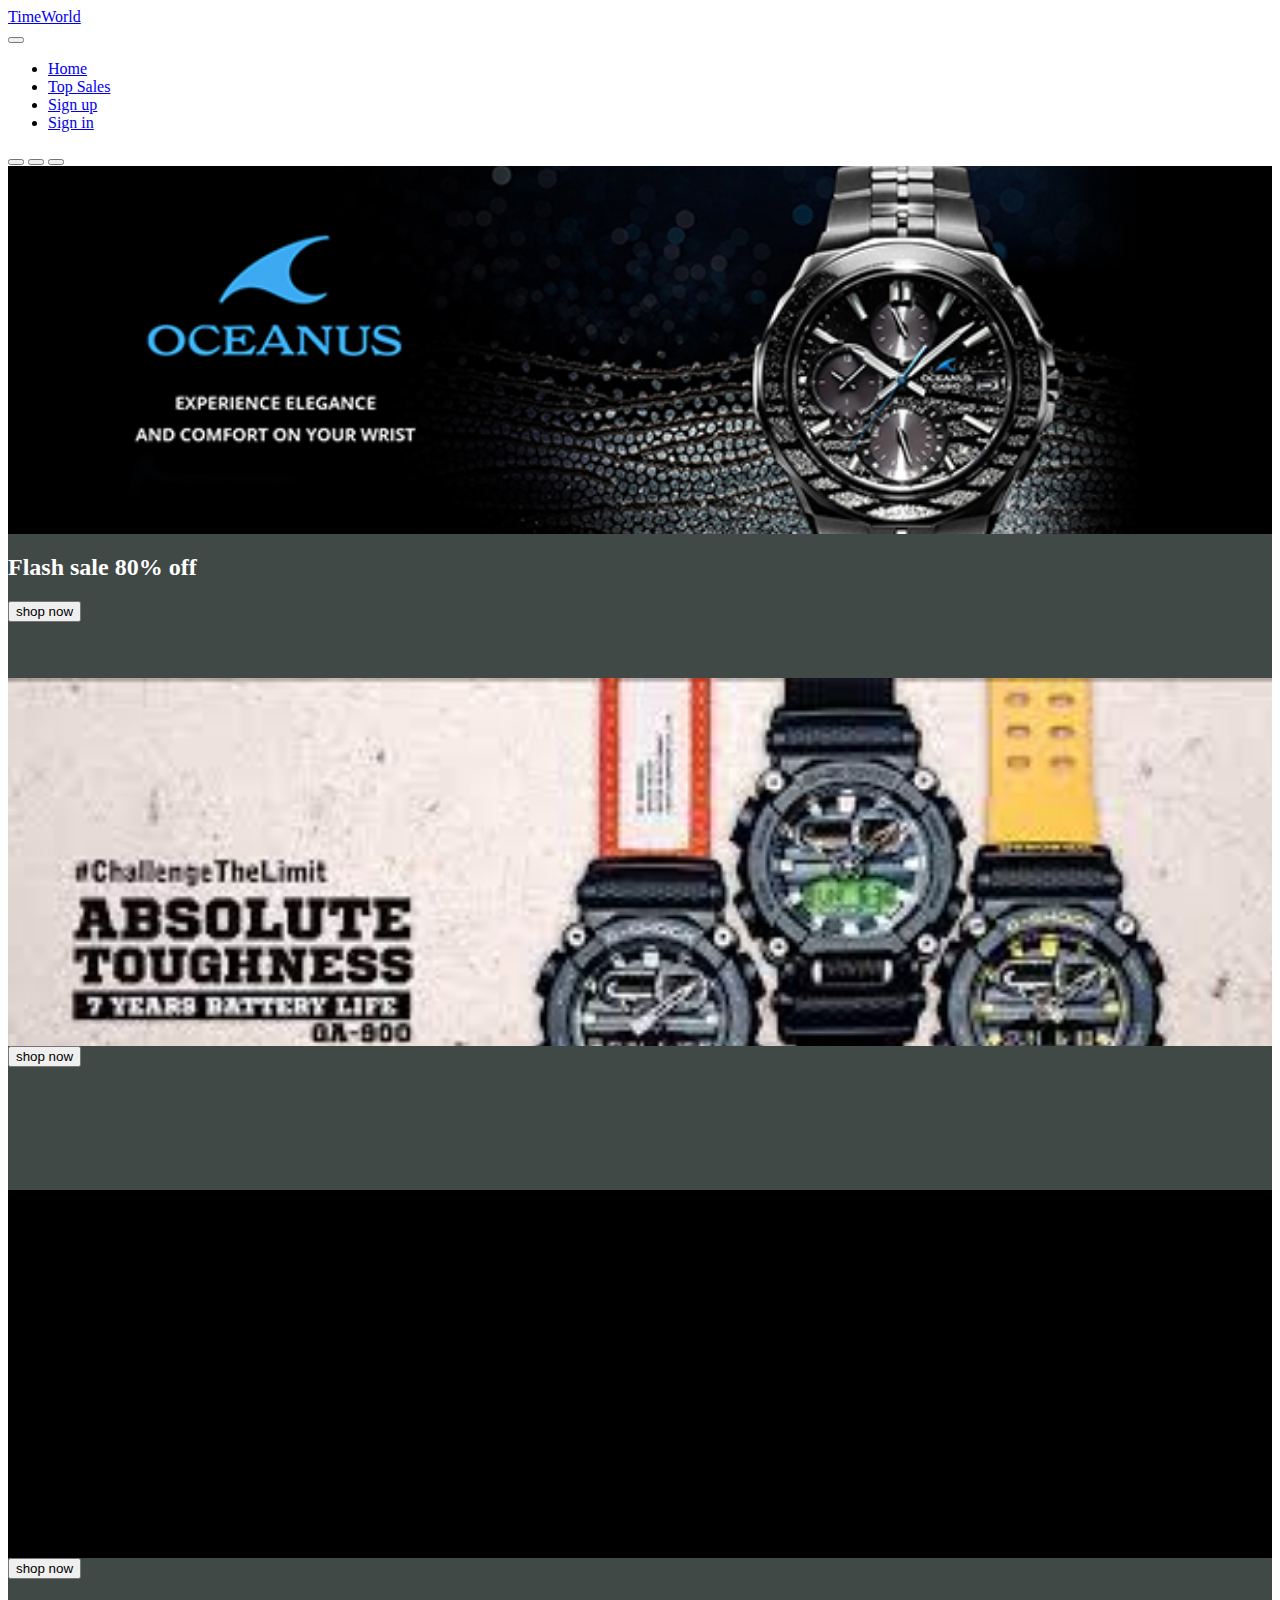
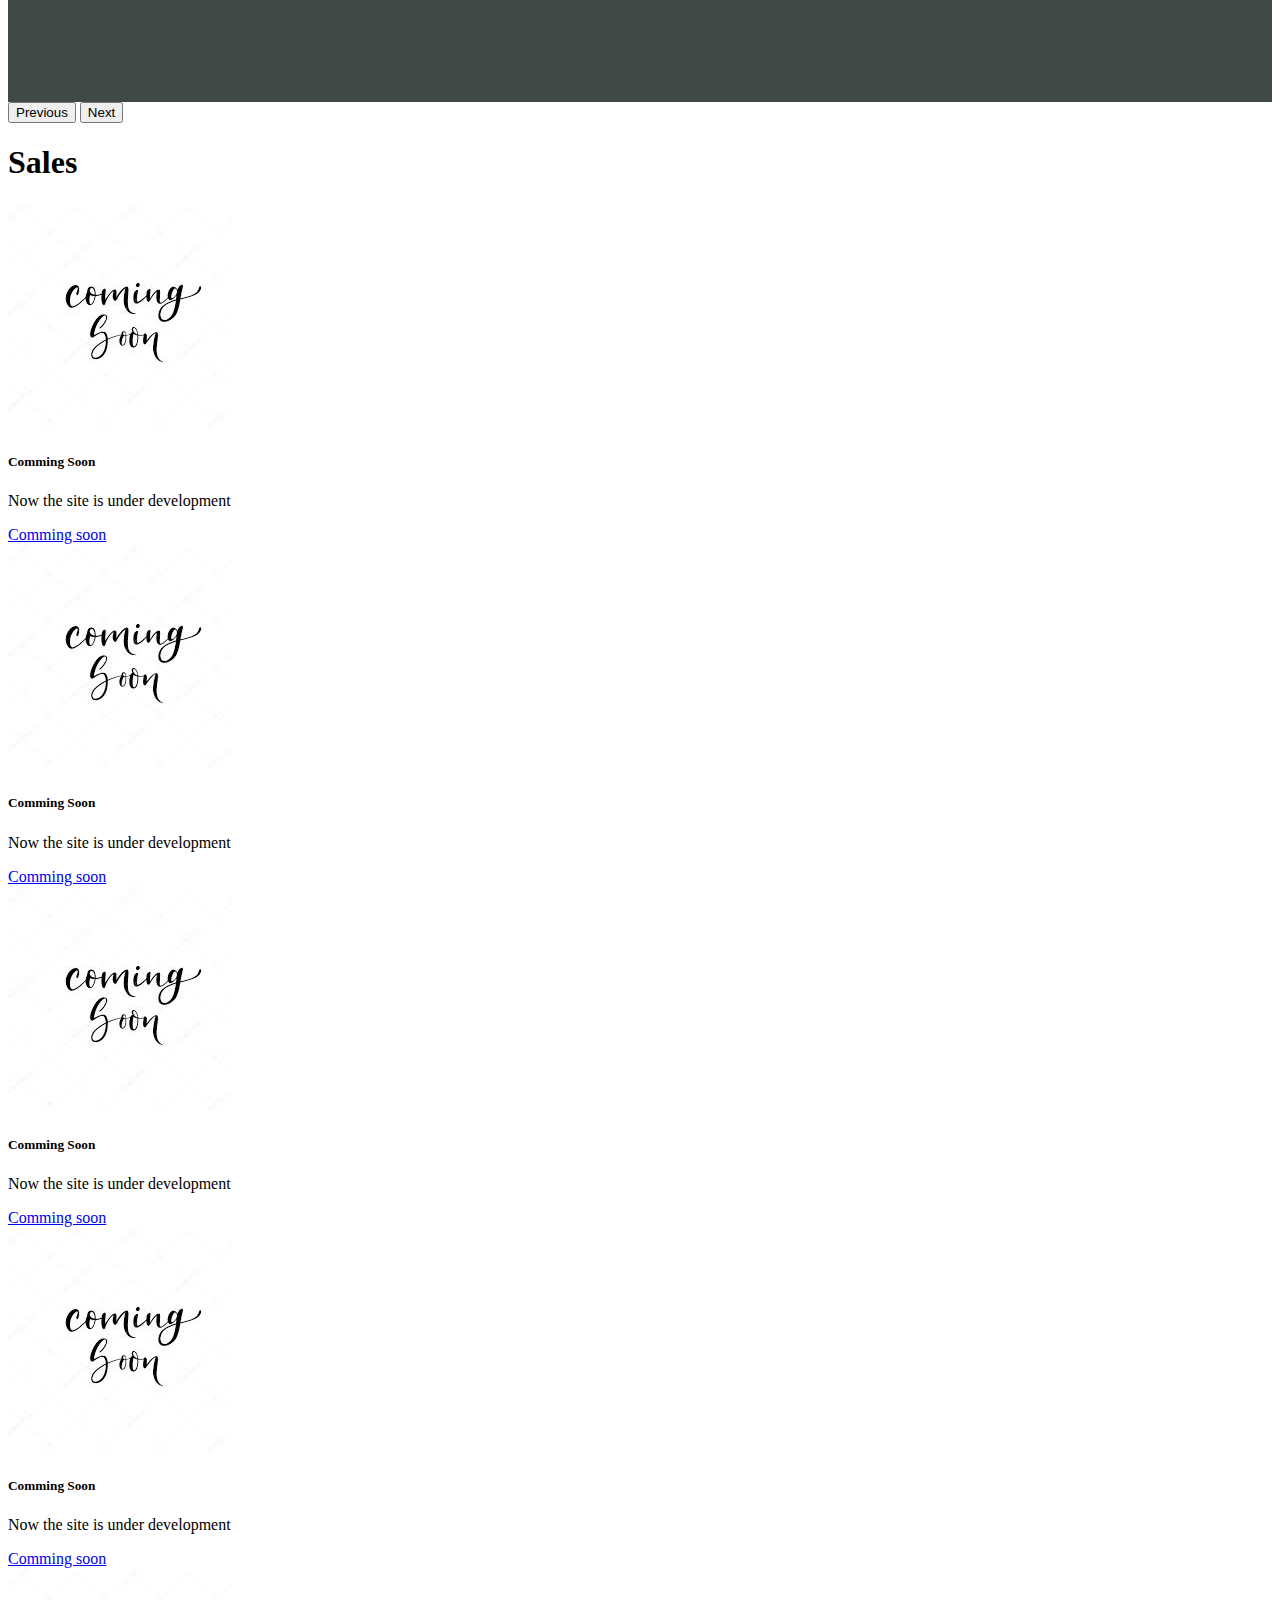
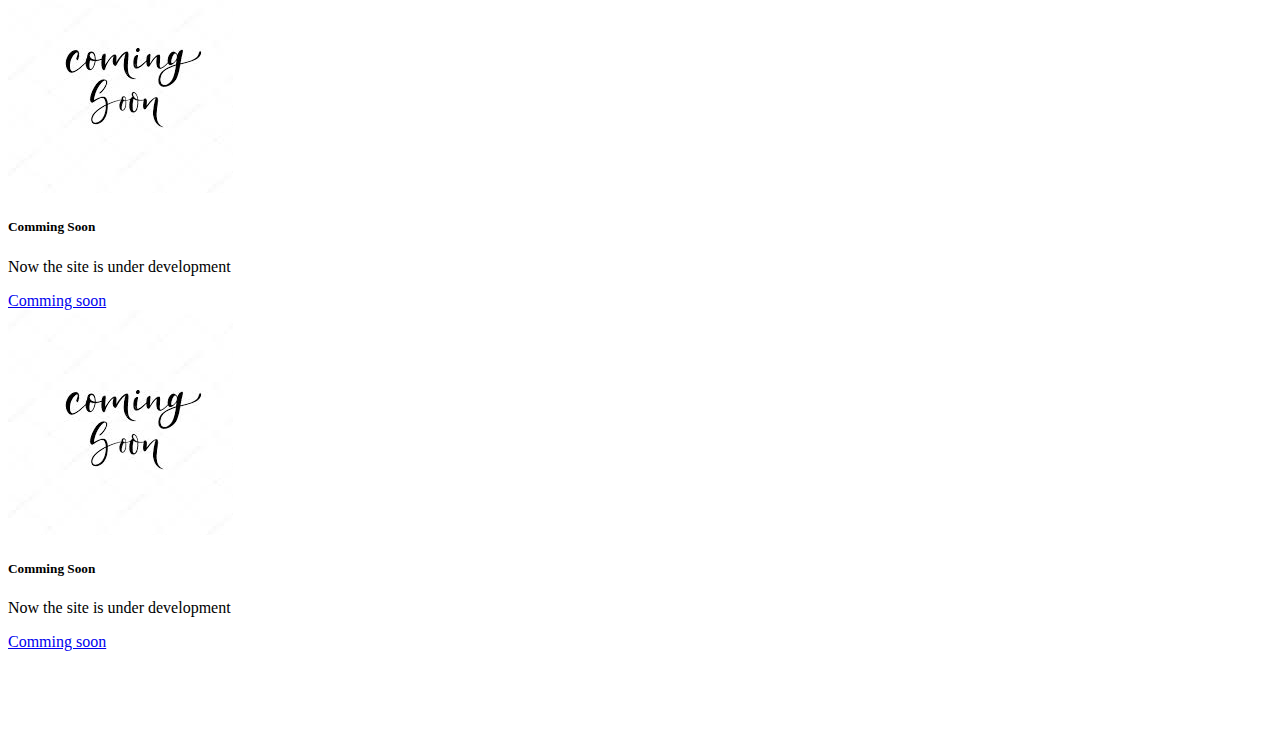
==== commit ca07f7b4: "product page file added" ====
--- a/index.html
+++ b/index.html
@@ -31,7 +31,7 @@
                               <a class="nav-link btn btn-outline-info" href="signup.html">Sign up</a>
                             </li>
                             <li class="nav-item p-1">
-                              <a class="nav-link btn btn-outline-success" href="login.html">login</a>
+                              <a class="nav-link btn btn-outline-success" href="login.html">Sign in</a>
                             </li>
                         </ul>
                       </div>
@@ -144,7 +144,7 @@
                 <div class="card-body">
                   <h5 class=" card-title">Comming Soon</h5>
                   <p class="card-text">Now the site is under development</p>
-                  <a href="#" class="btn btn-primary">Comming soon</a>
+                  <a href="product.html" class="btn btn-primary">Comming soon</a>
                 </div>
               </div>
           </div>
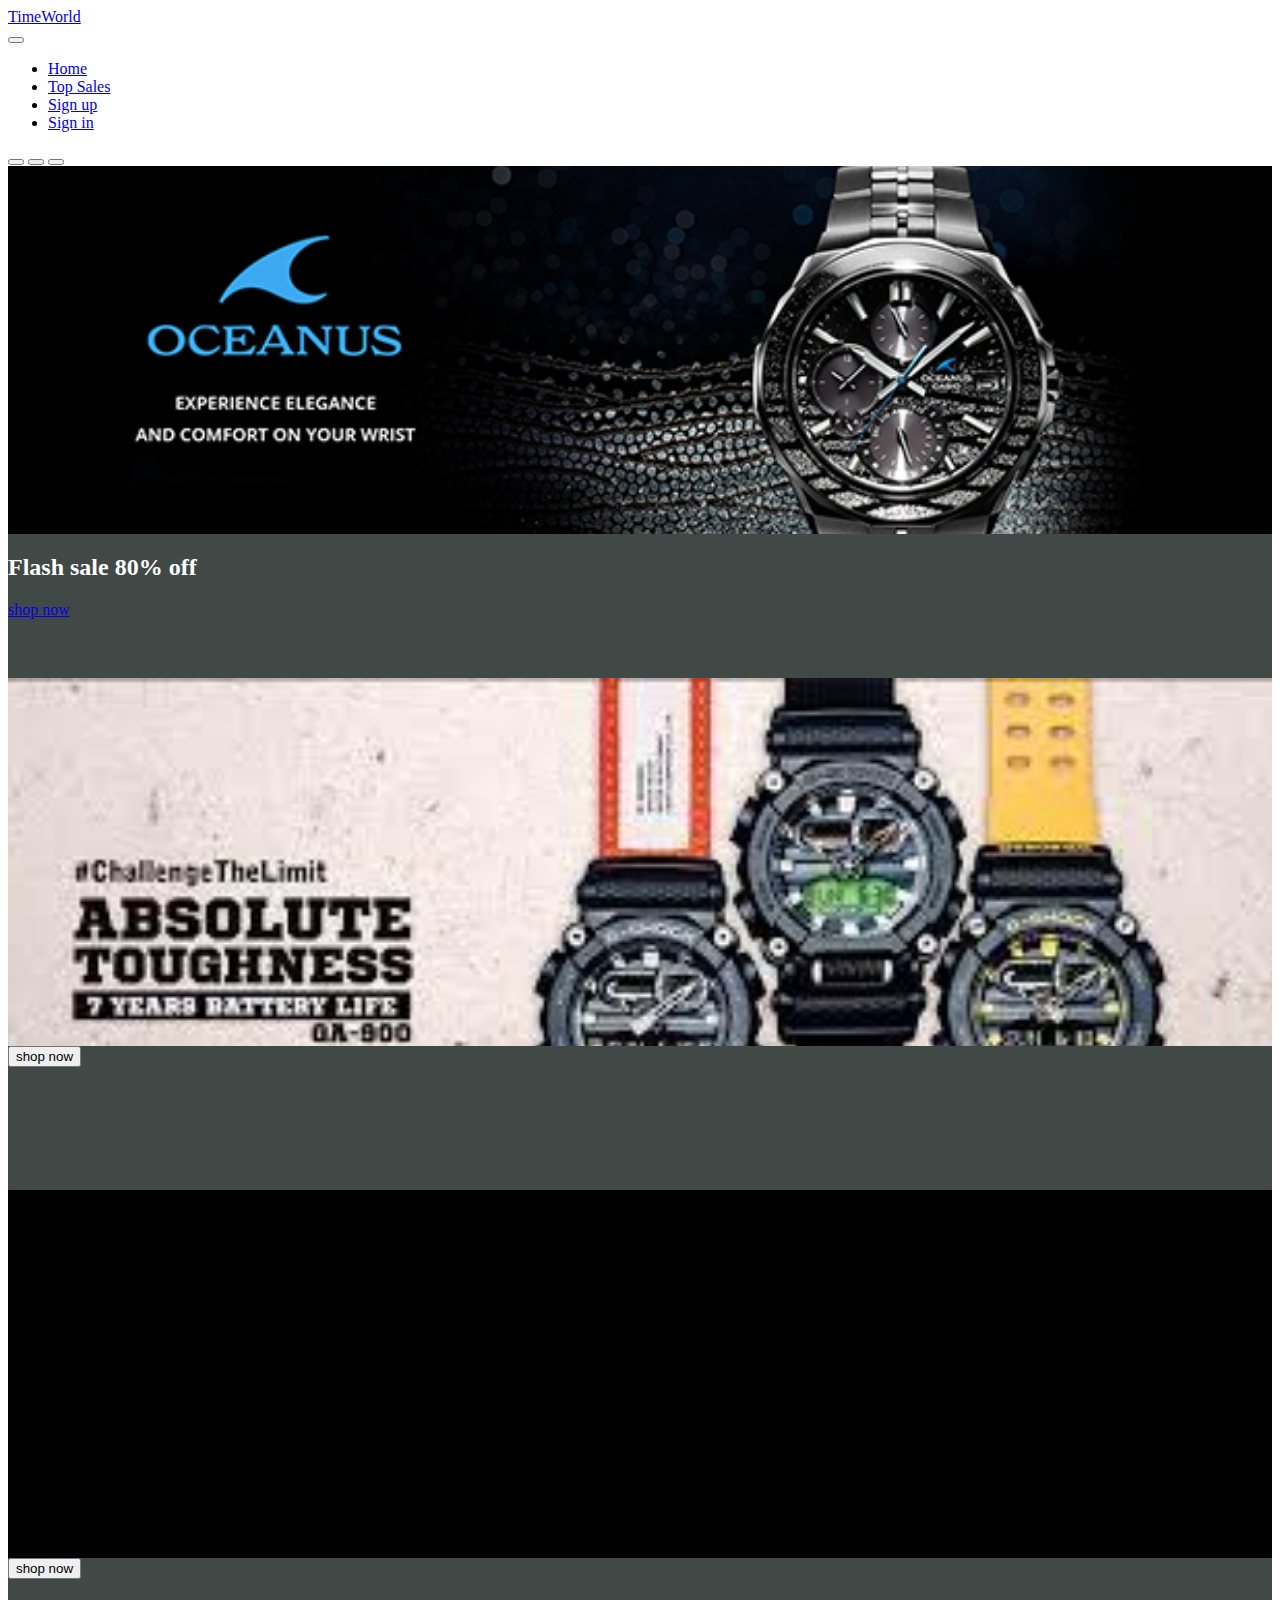
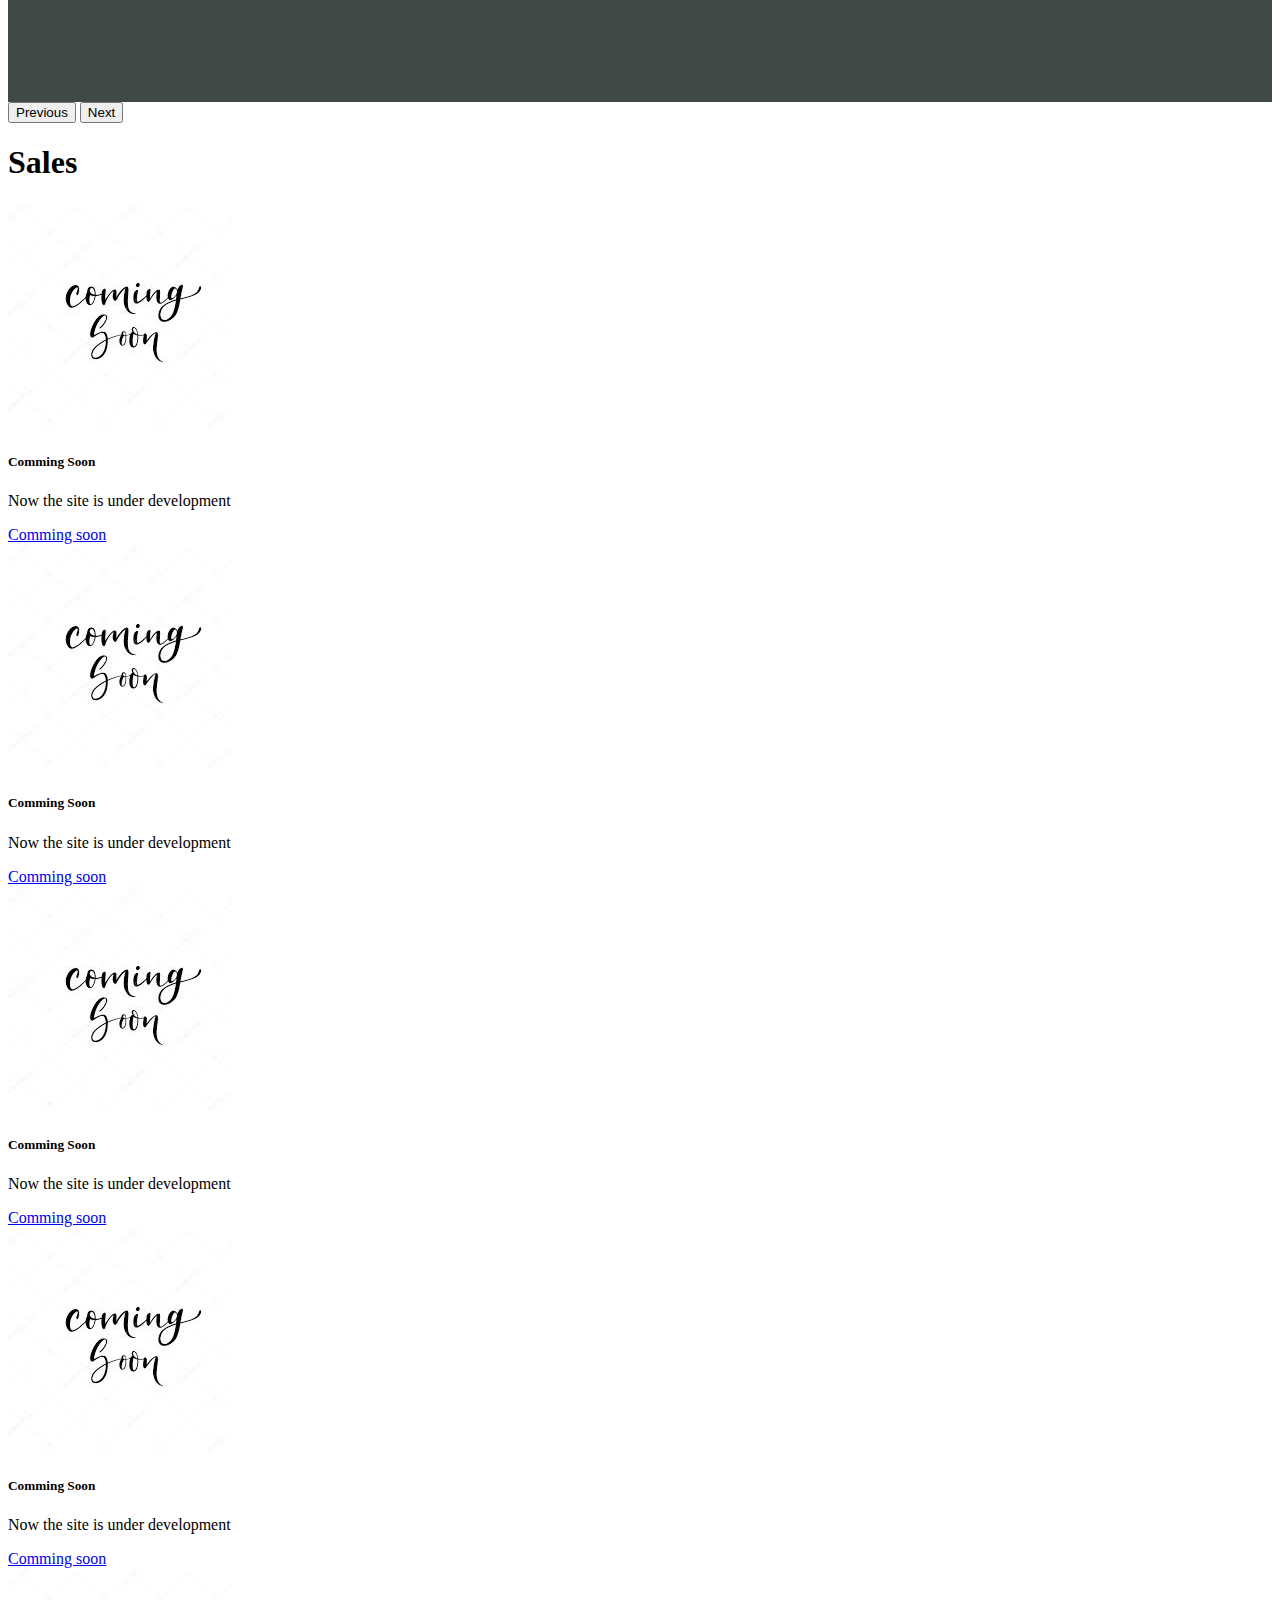
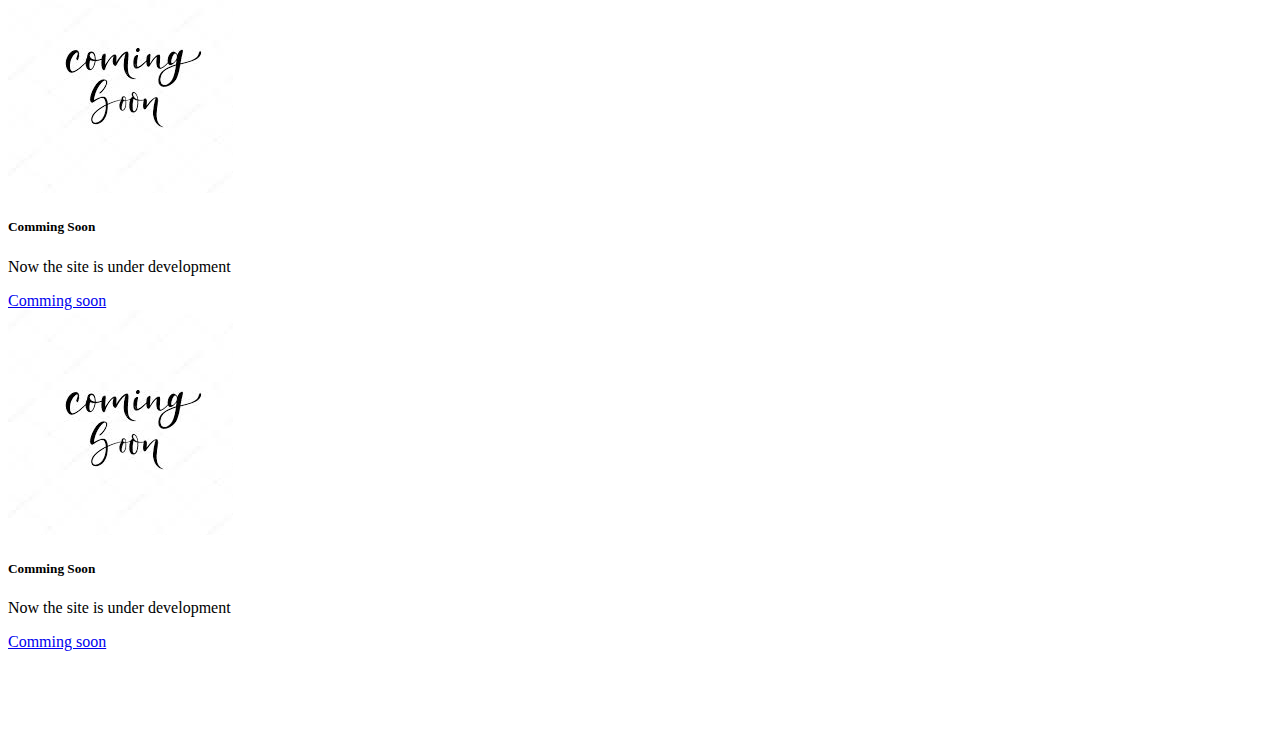
==== commit 9f20365c: "index page" ====
--- a/index.html
+++ b/index.html
@@ -54,7 +54,7 @@
                       background-size:cover;">
                         <div class="overlay">
                           <h2>Flash sale 80% off</h2>
-                          <button class="btn btn-primary btn-lg position-absolute top-0 end-0">shop now</button>
+                          <a class="btn btn-primary btn-lg position-absolute pos" type="button" href="product.html">shop now</a>
                         </div>
                         
                         
@@ -90,7 +90,7 @@
                         <div class="card-body">
                           <h5 class=" card-title">Comming Soon</h5>
                           <p class="card-text">Now the site is under development</p>
-                          <a href="#" class="btn btn-primary">Comming soon</a>
+                          <a href="product.html" class="btn btn-primary">Comming soon</a>
                         </div>
                       </div>
                    </div>
@@ -100,7 +100,7 @@
                         <div class="card-body">
                           <h5 class=" card-title">Comming Soon</h5>
                           <p class="card-text">Now the site is under development</p>
-                          <a href="#" class="btn btn-primary">Comming soon</a>
+                          <a href="product.html" class="btn btn-primary">Comming soon</a>
                         </div>
                       </div>
                   </div>
@@ -110,7 +110,7 @@
                       <div class="card-body">
                         <h5 class=" card-title">Comming Soon</h5>
                         <p class="card-text">Now the site is under development</p>
-                        <a href="#" class="btn btn-primary">Comming soon</a>
+                        <a href="product.html" class="btn btn-primary">Comming soon</a>
                       </div>
                     </div>
                 </div>
@@ -124,7 +124,7 @@
                   <div class="card-body">
                     <h5 class=" card-title">Comming Soon</h5>
                     <p class="card-text">Now the site is under development</p>
-                    <a href="#" class="btn btn-primary">Comming soon</a>
+                    <a href="product.html" class="btn btn-primary">Comming soon</a>
                   </div>
                 </div>
             </div>
@@ -134,7 +134,7 @@
                   <div class="card-body">
                     <h5 class=" card-title">Comming Soon</h5>
                     <p class="card-text">Now the site is under development</p>
-                    <a href="#" class="btn btn-primary">Comming soon</a>
+                    <a href="product.html" class="btn btn-primary">Comming soon</a>
                   </div>
                 </div>
             </div>
--- a/css/ixdex.css
+++ b/css/ixdex.css
@@ -65,3 +65,9 @@
 .header{
   height: 3rem;
 }
+.carousel-control-prev,.carousel-control-next{
+  bottom: 5rem;
+}
+.pos{
+
+}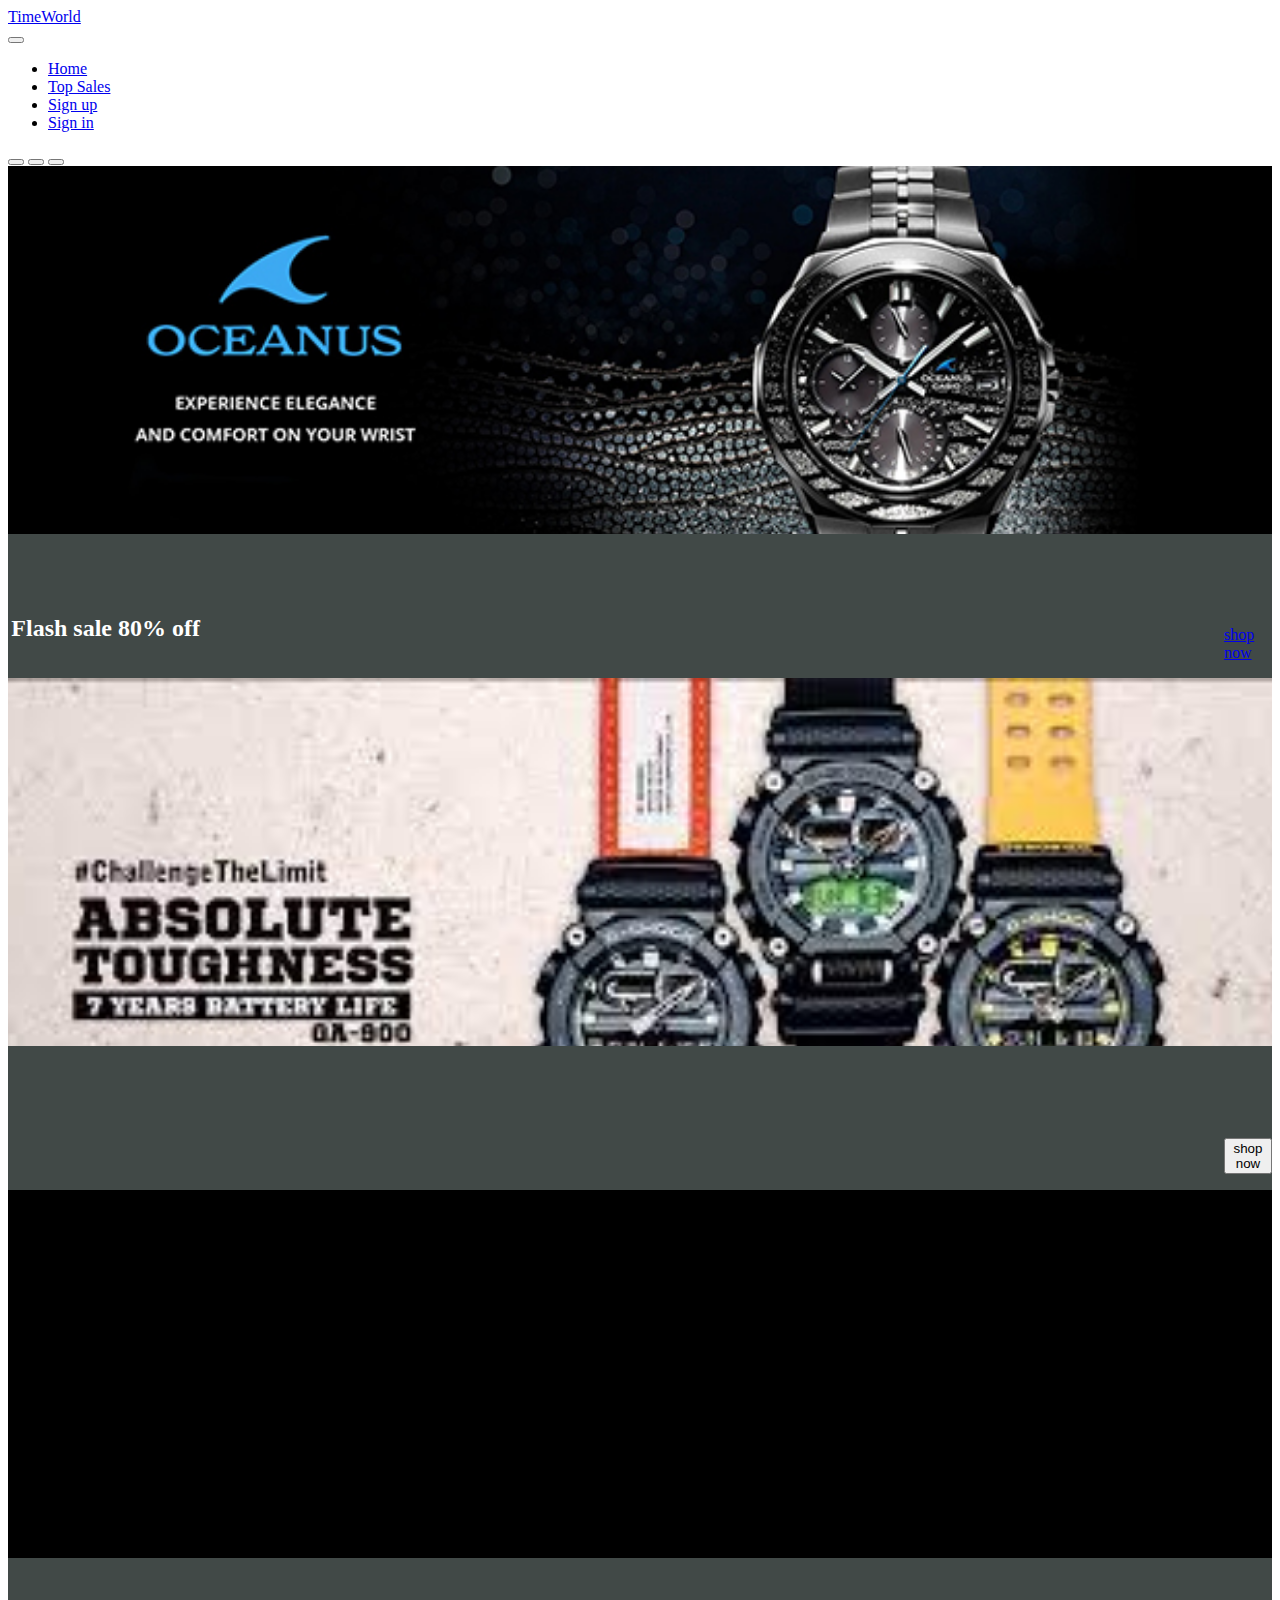
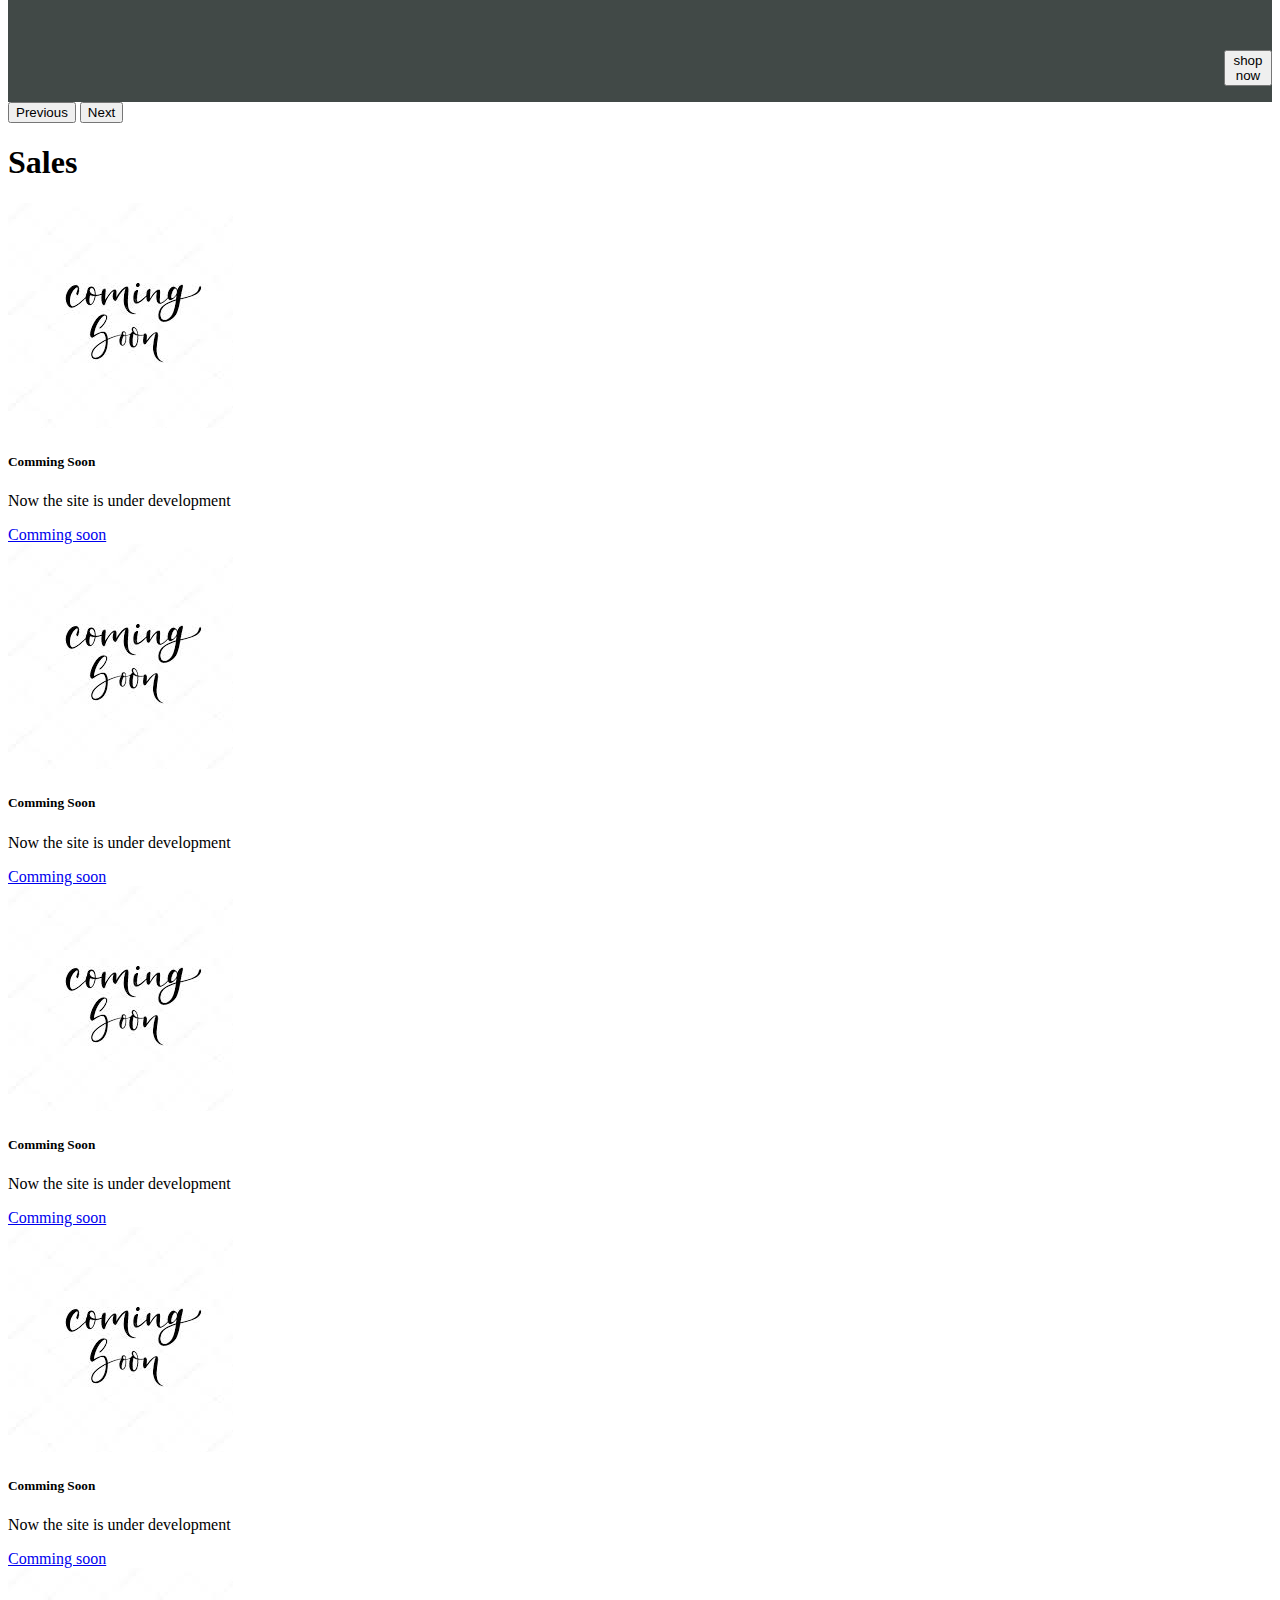
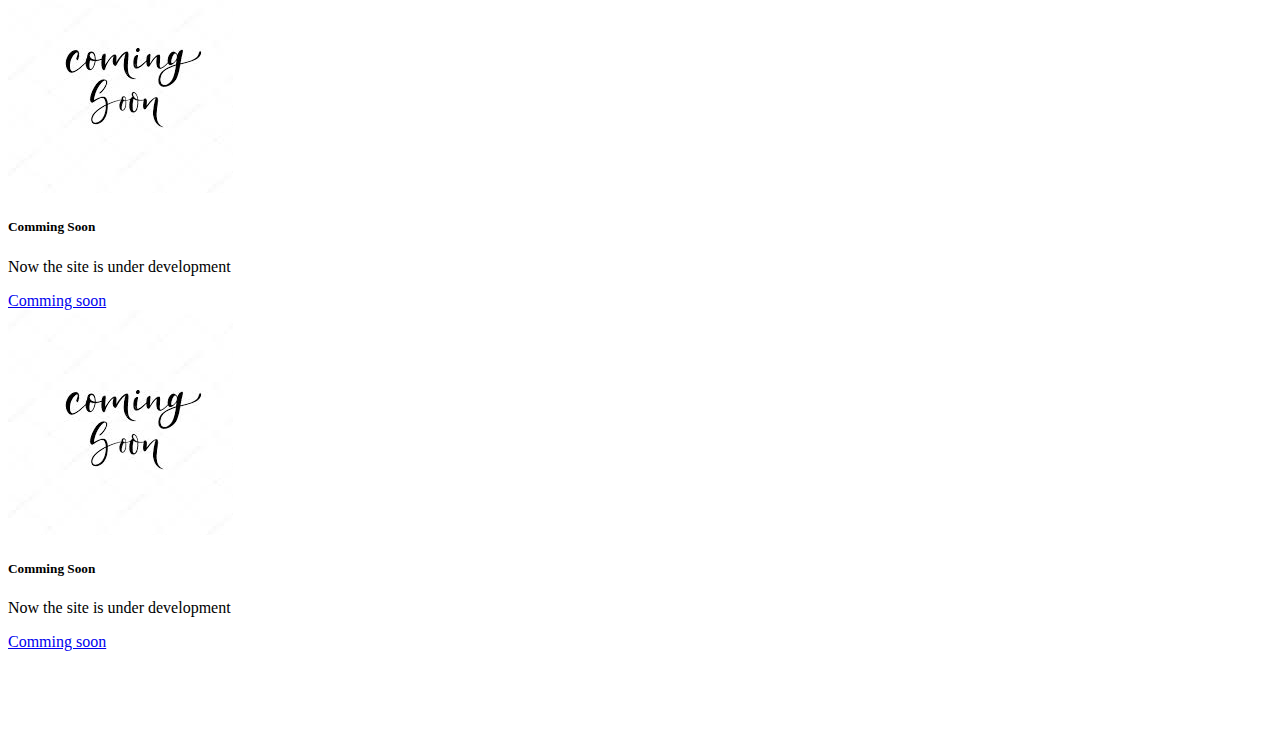
==== commit 923c6e17: "test" ====
--- a/index.html
+++ b/index.html
@@ -53,7 +53,7 @@
                       background-position: center;
                       background-size:cover;">
                         <div class="overlay">
-                          <h2>Flash sale 80% off</h2>
+                          <h2 class="pos2">Flash sale 80% off</h2>
                           <a class="btn btn-primary btn-lg position-absolute pos" type="button" href="product.html">shop now</a>
                         </div>
                         
@@ -61,12 +61,12 @@
                       </div>
                       <div class="carousel-item" style="background-image: url(assets/download.jfif);">
                         <div class="overlay">
-                          <button class="btn btn-primary btn-lg position-absolute bottom-0 start-0">shop now</button>
+                          <button class="btn btn-primary btn-lg position-absolute pos">shop now</button>
                         </div>
                       </div>
                       <div class="carousel-item">
                         <div class="overlay">
-                          <button class="btn btn-primary btn-lg position-absolute bottom-0 start-0">shop now</button>
+                          <button class="btn btn-primary btn-lg position-absolute pos">shop now</button>
                         </div>
                       </div>
               </div>
--- a/css/ixdex.css
+++ b/css/ixdex.css
@@ -69,5 +69,14 @@
   bottom: 5rem;
 }
 .pos{
+  position: absolute;
+  left: 76rem;
+  bottom: 1rem;
+
+}
+.pos2{
+  position: absolute;
+  right: 67rem;
+  bottom: 1rem;
 
 }